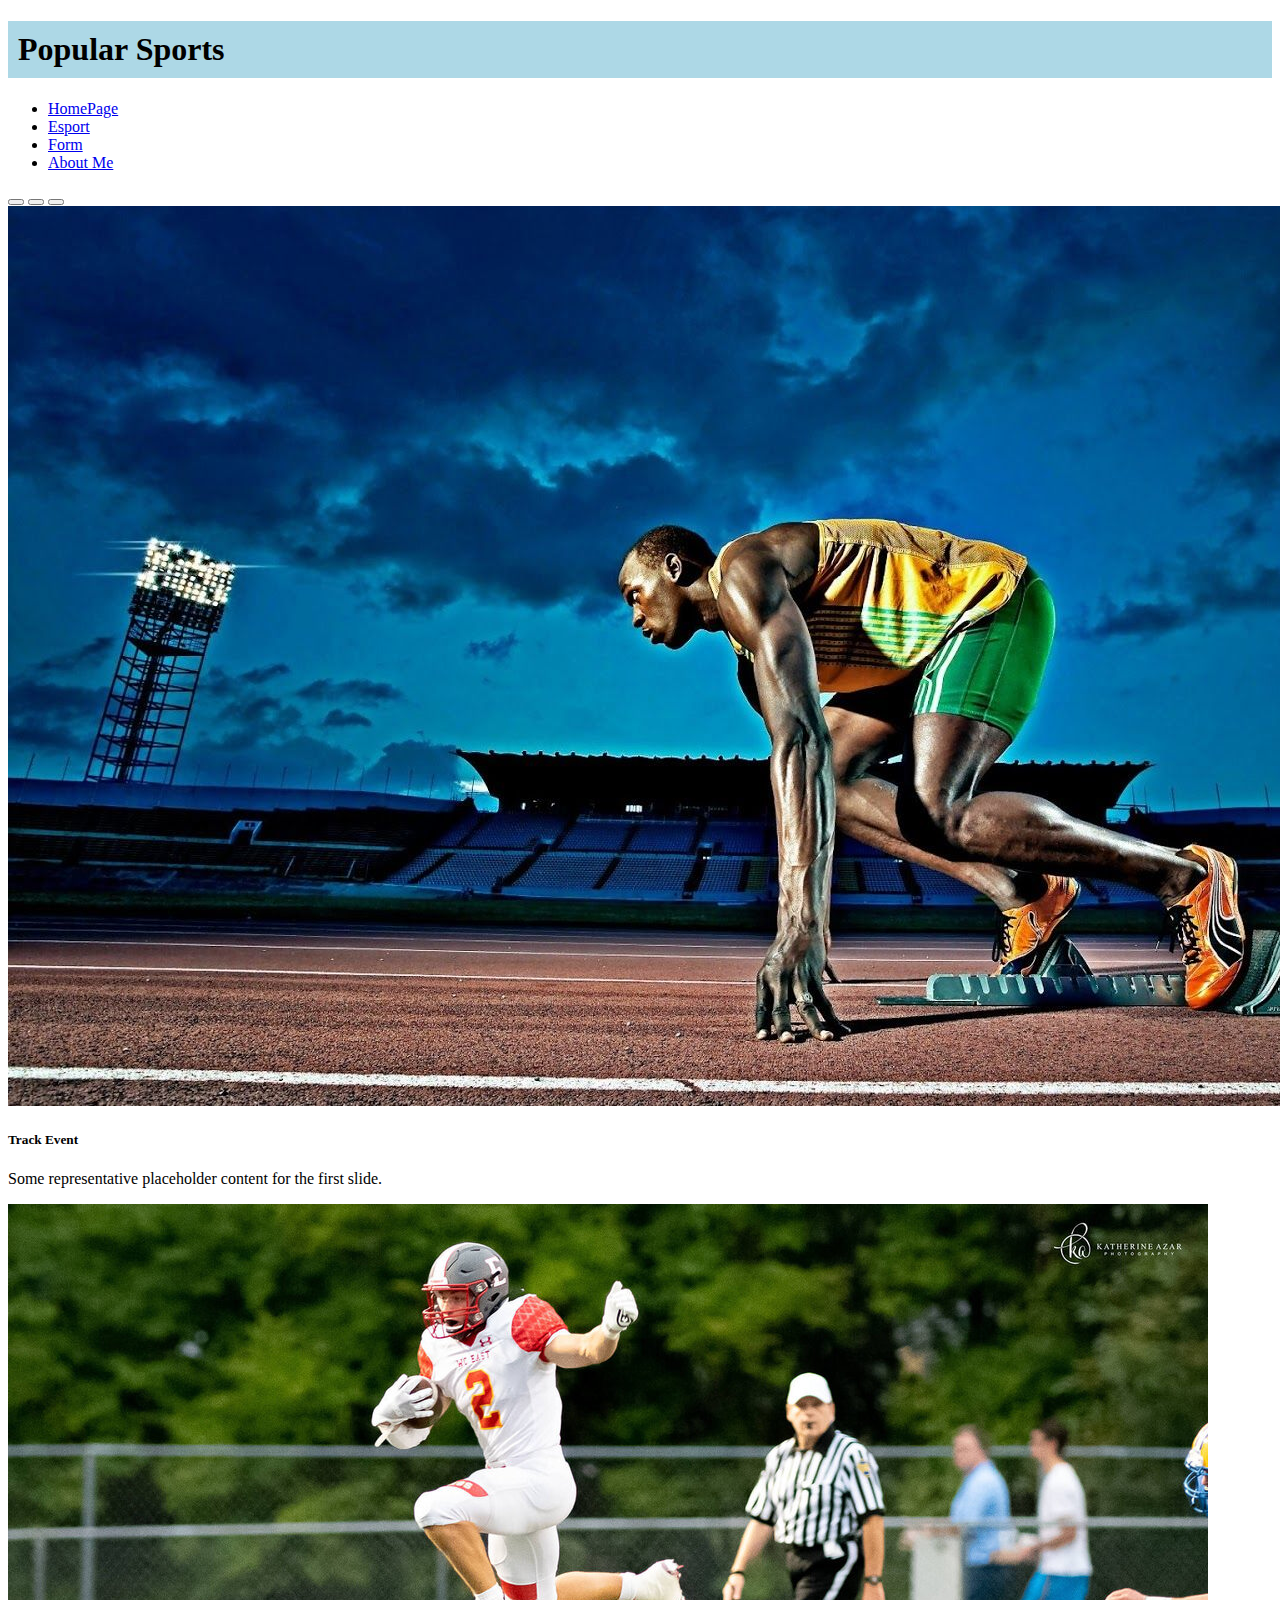
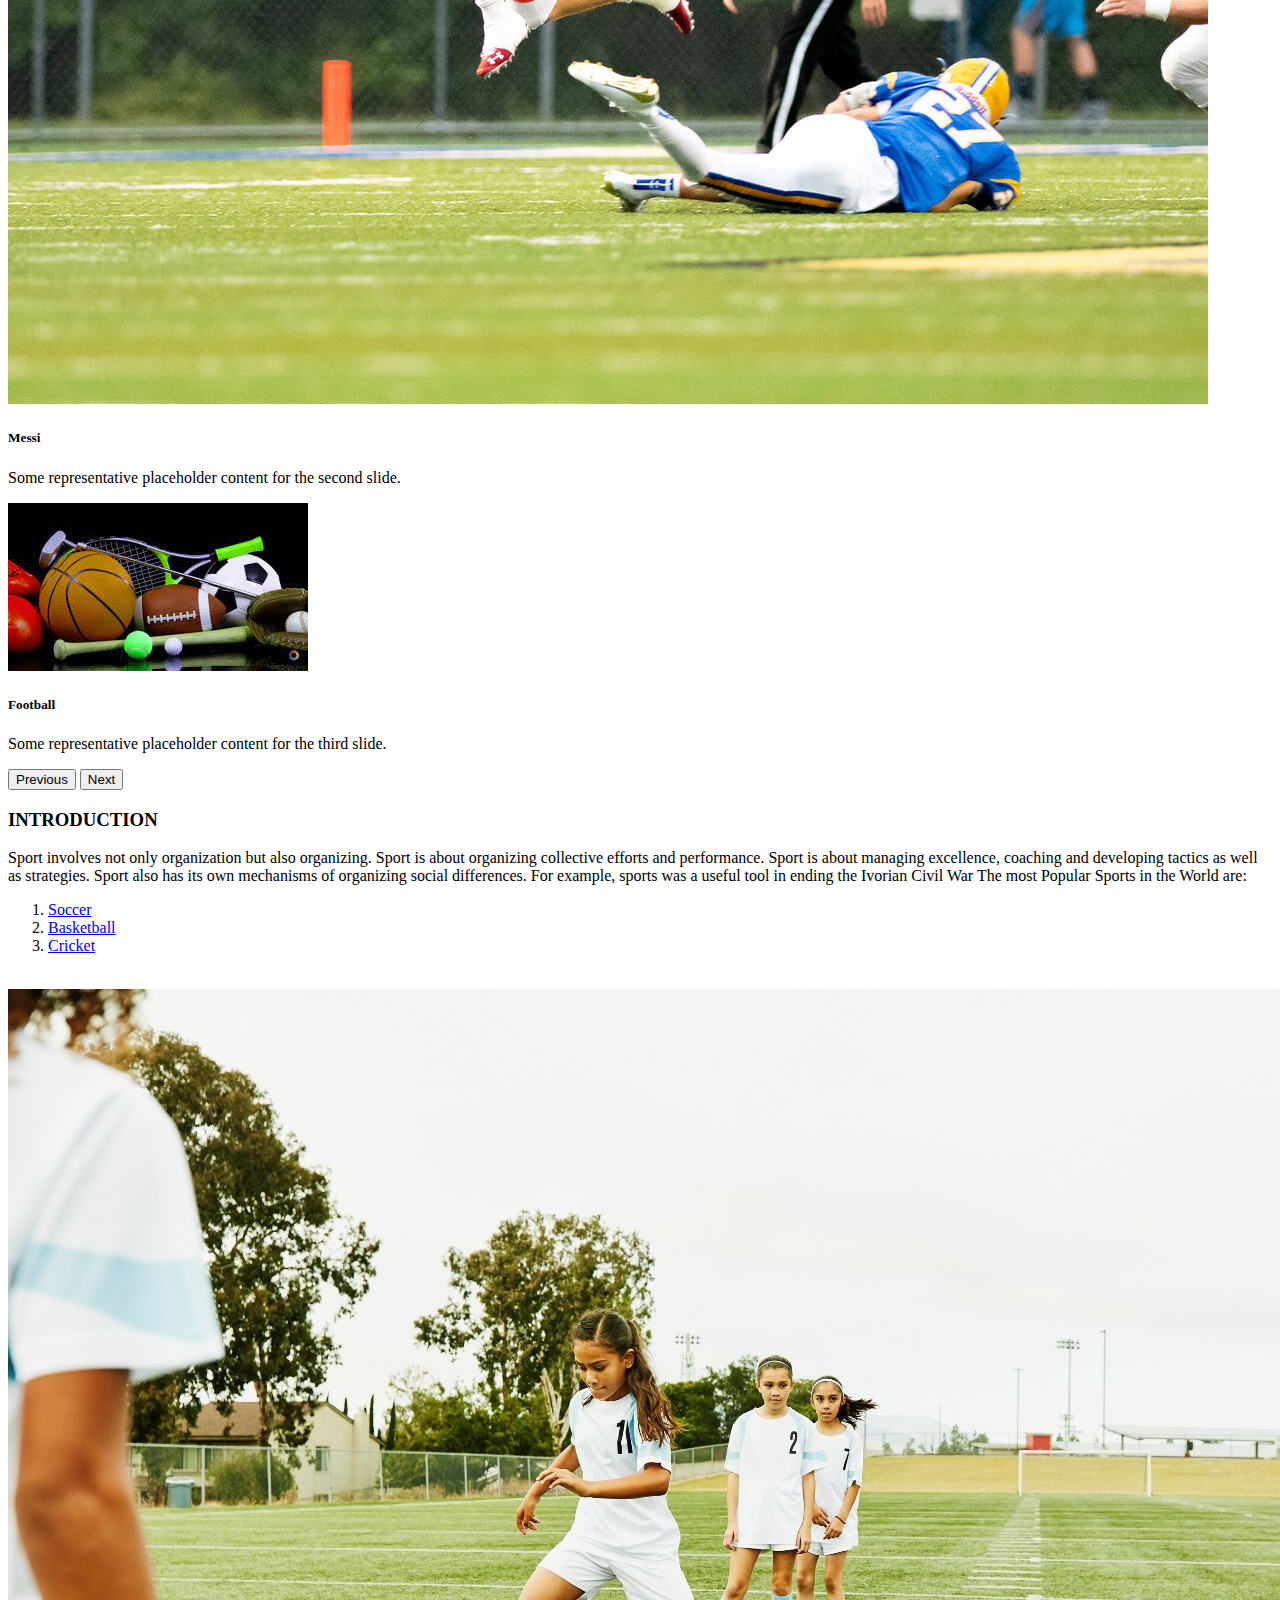
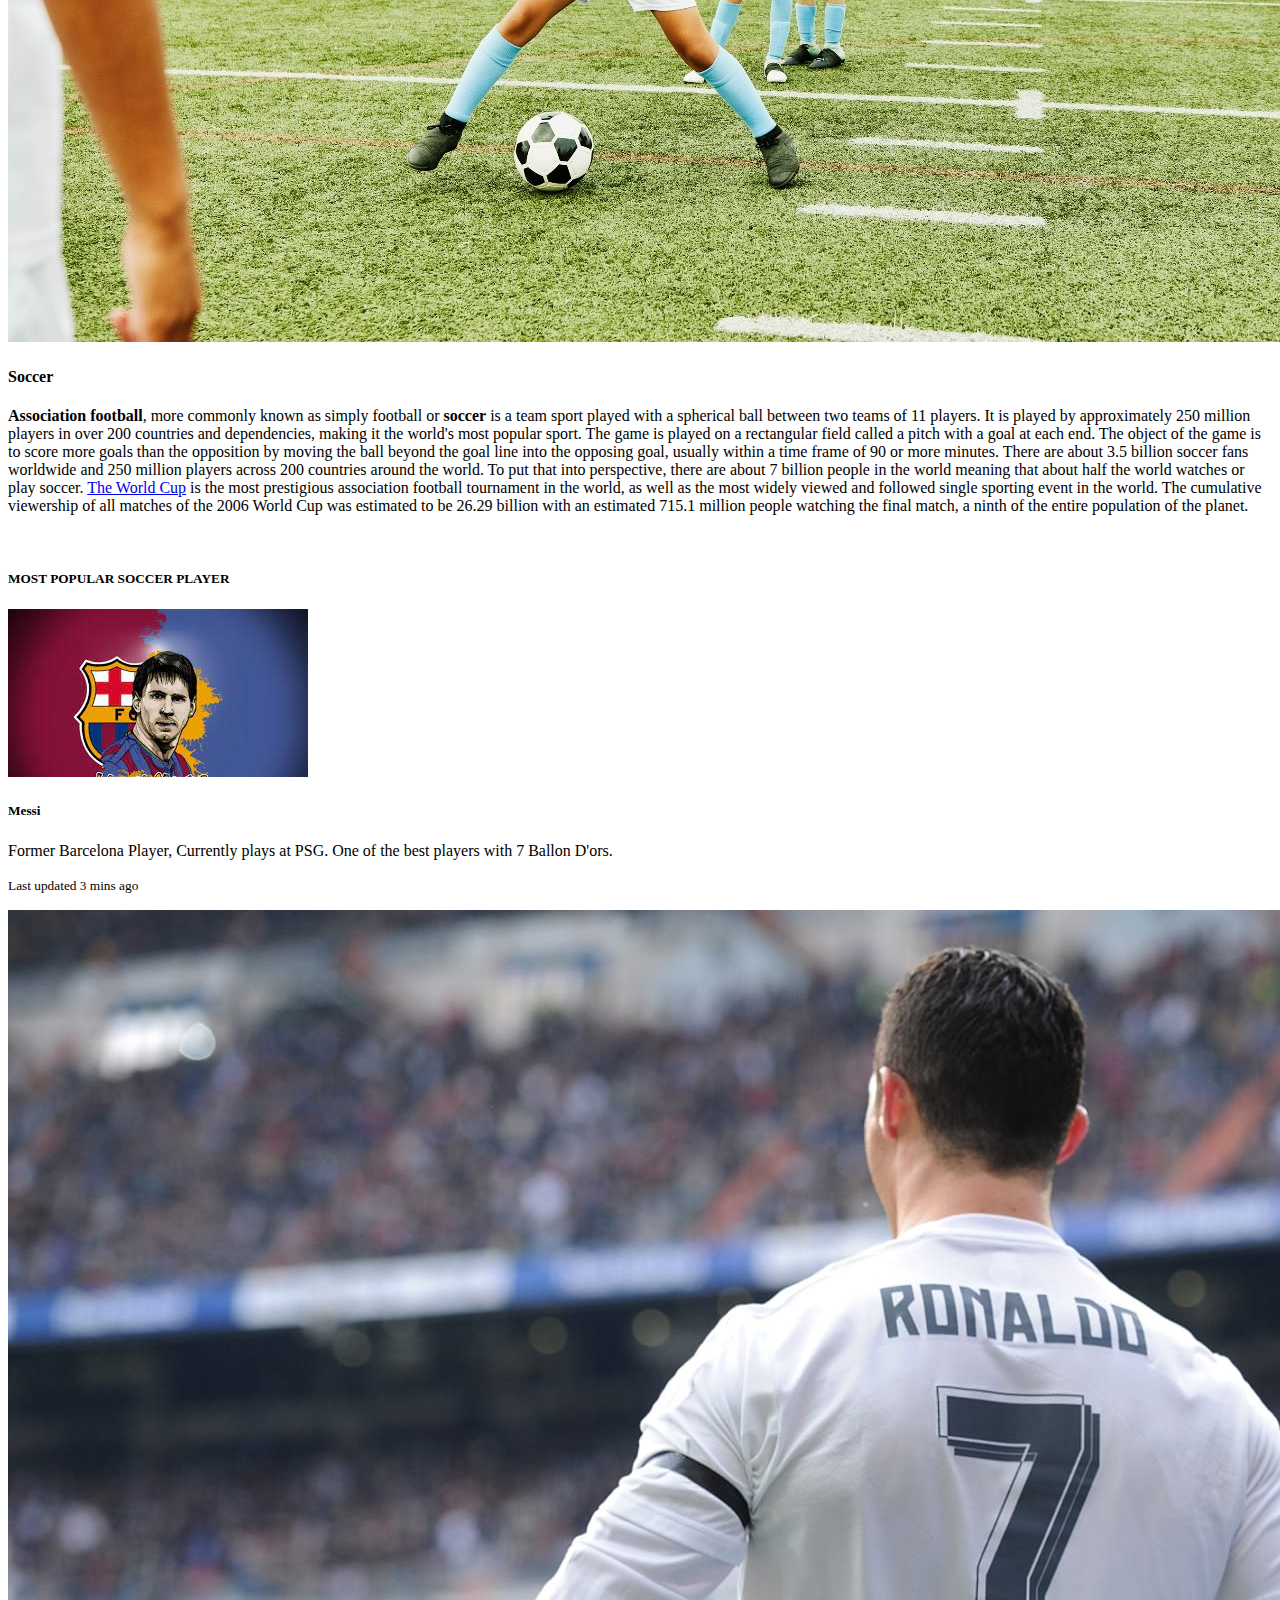
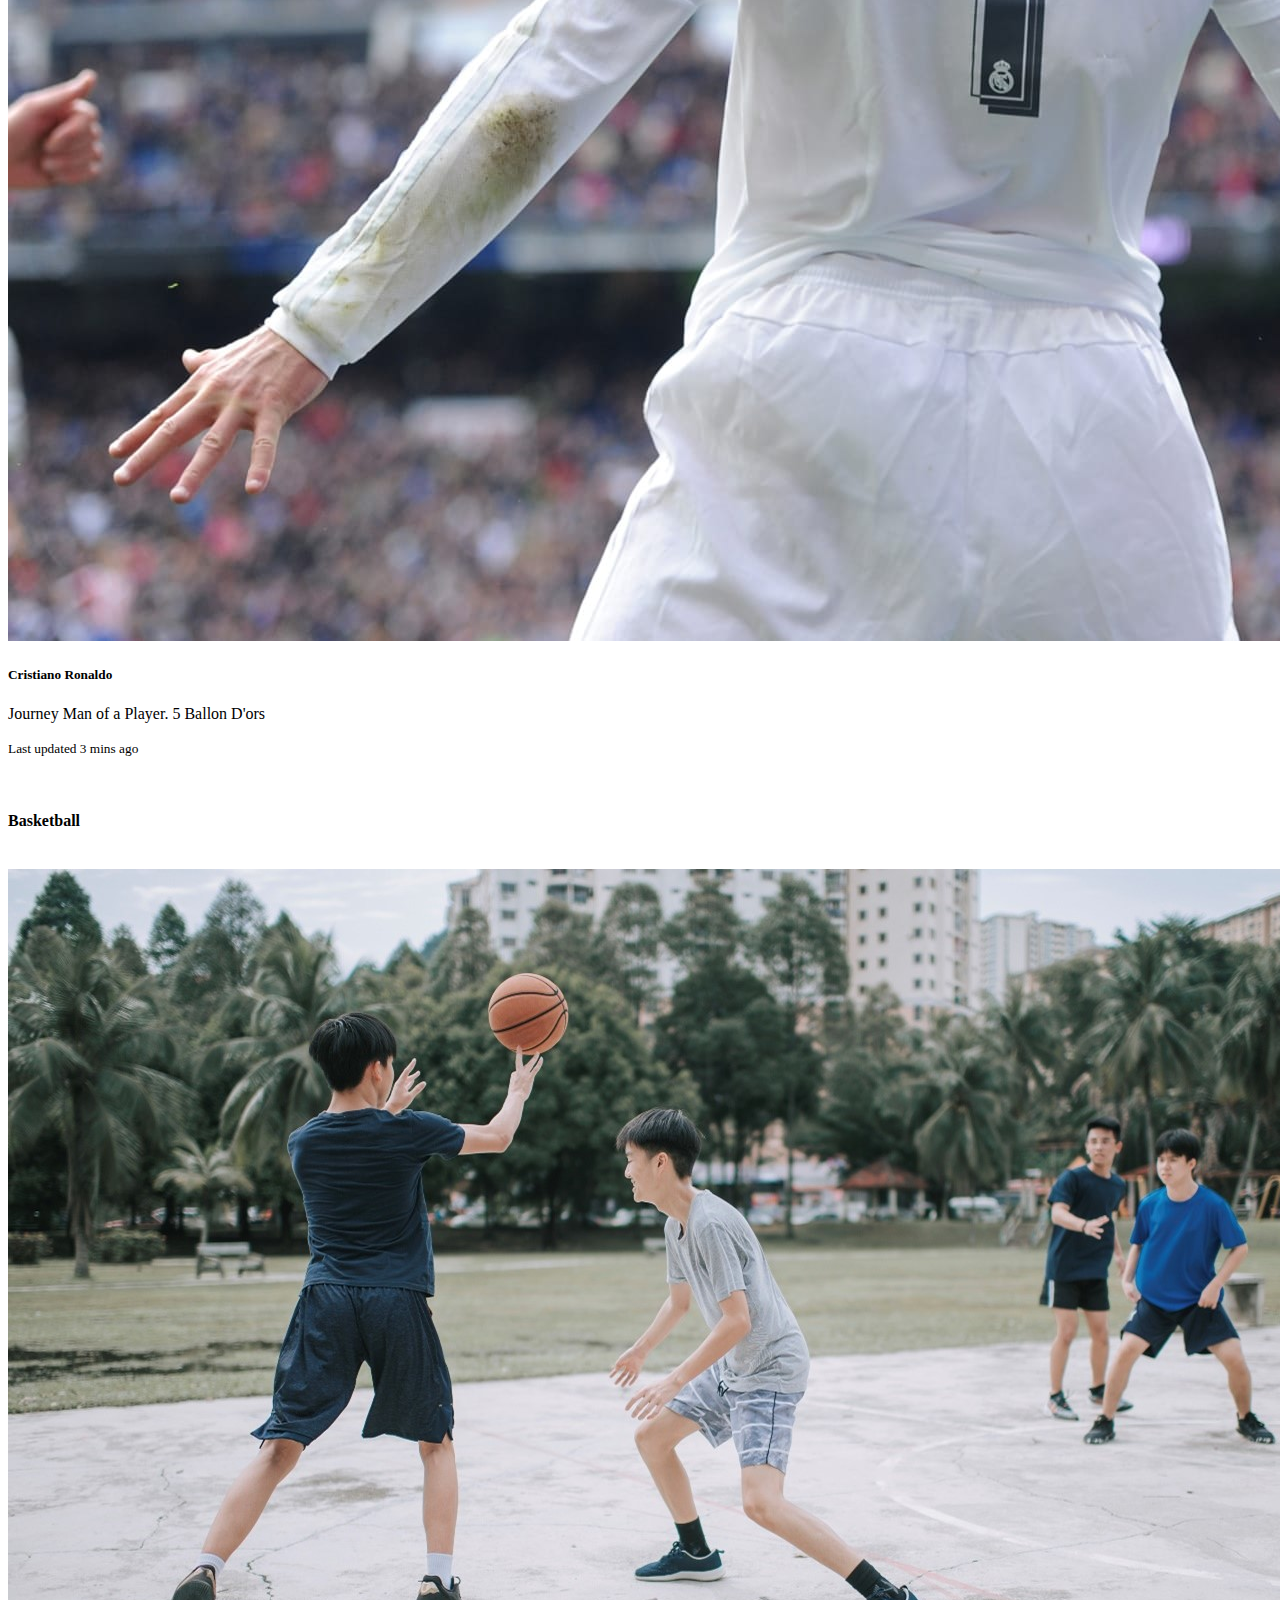
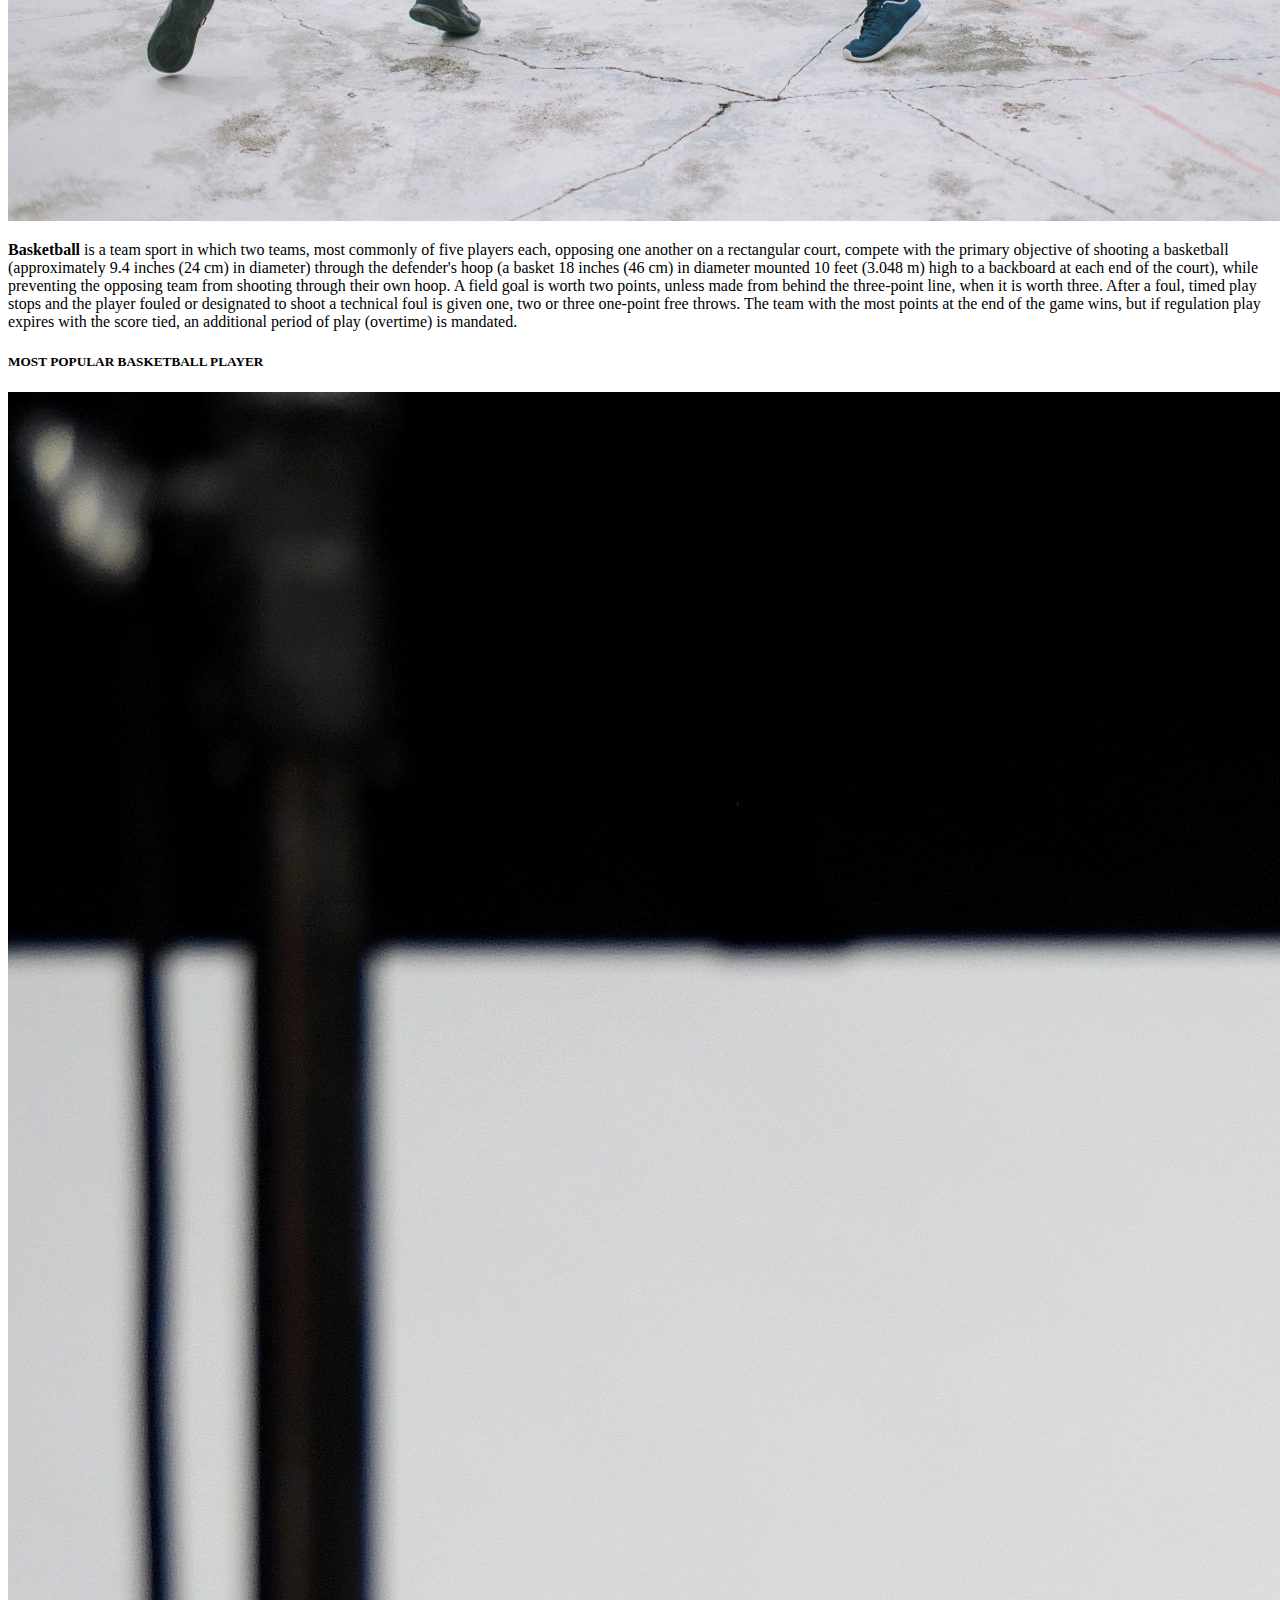
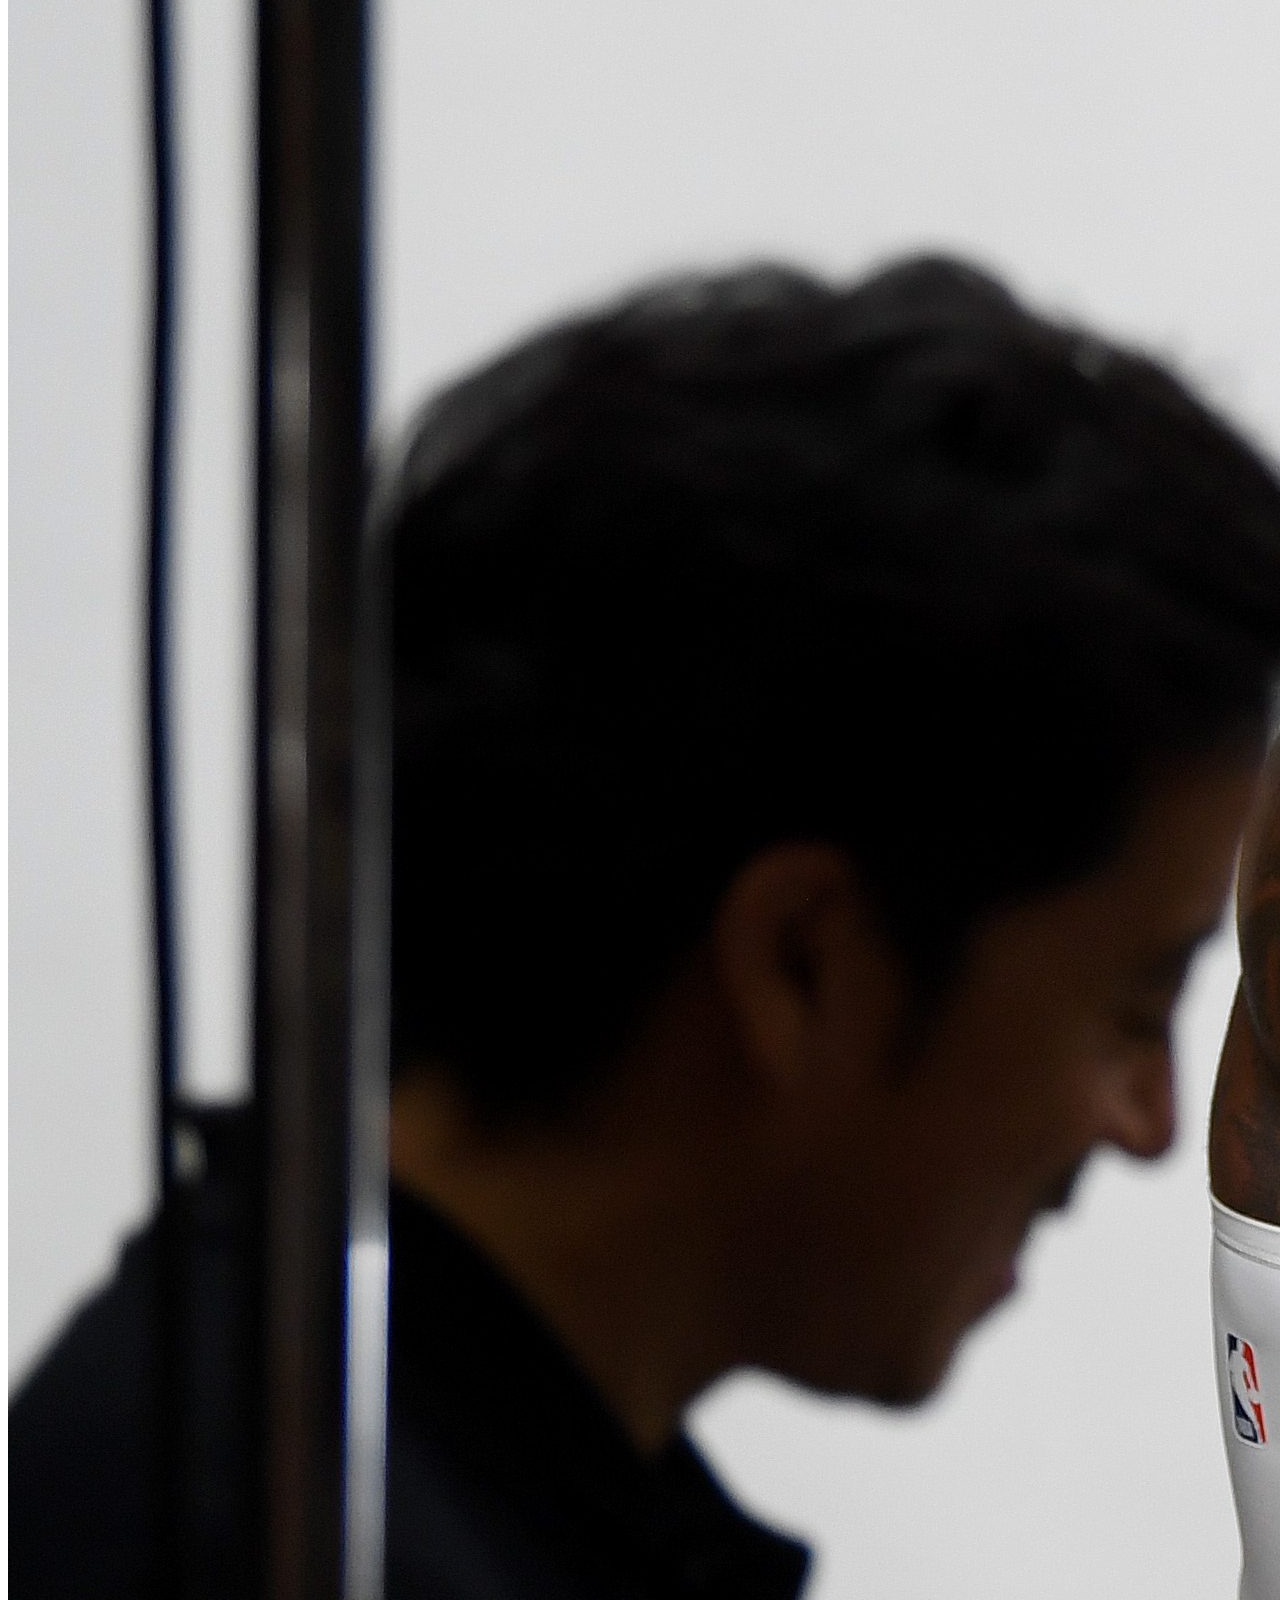
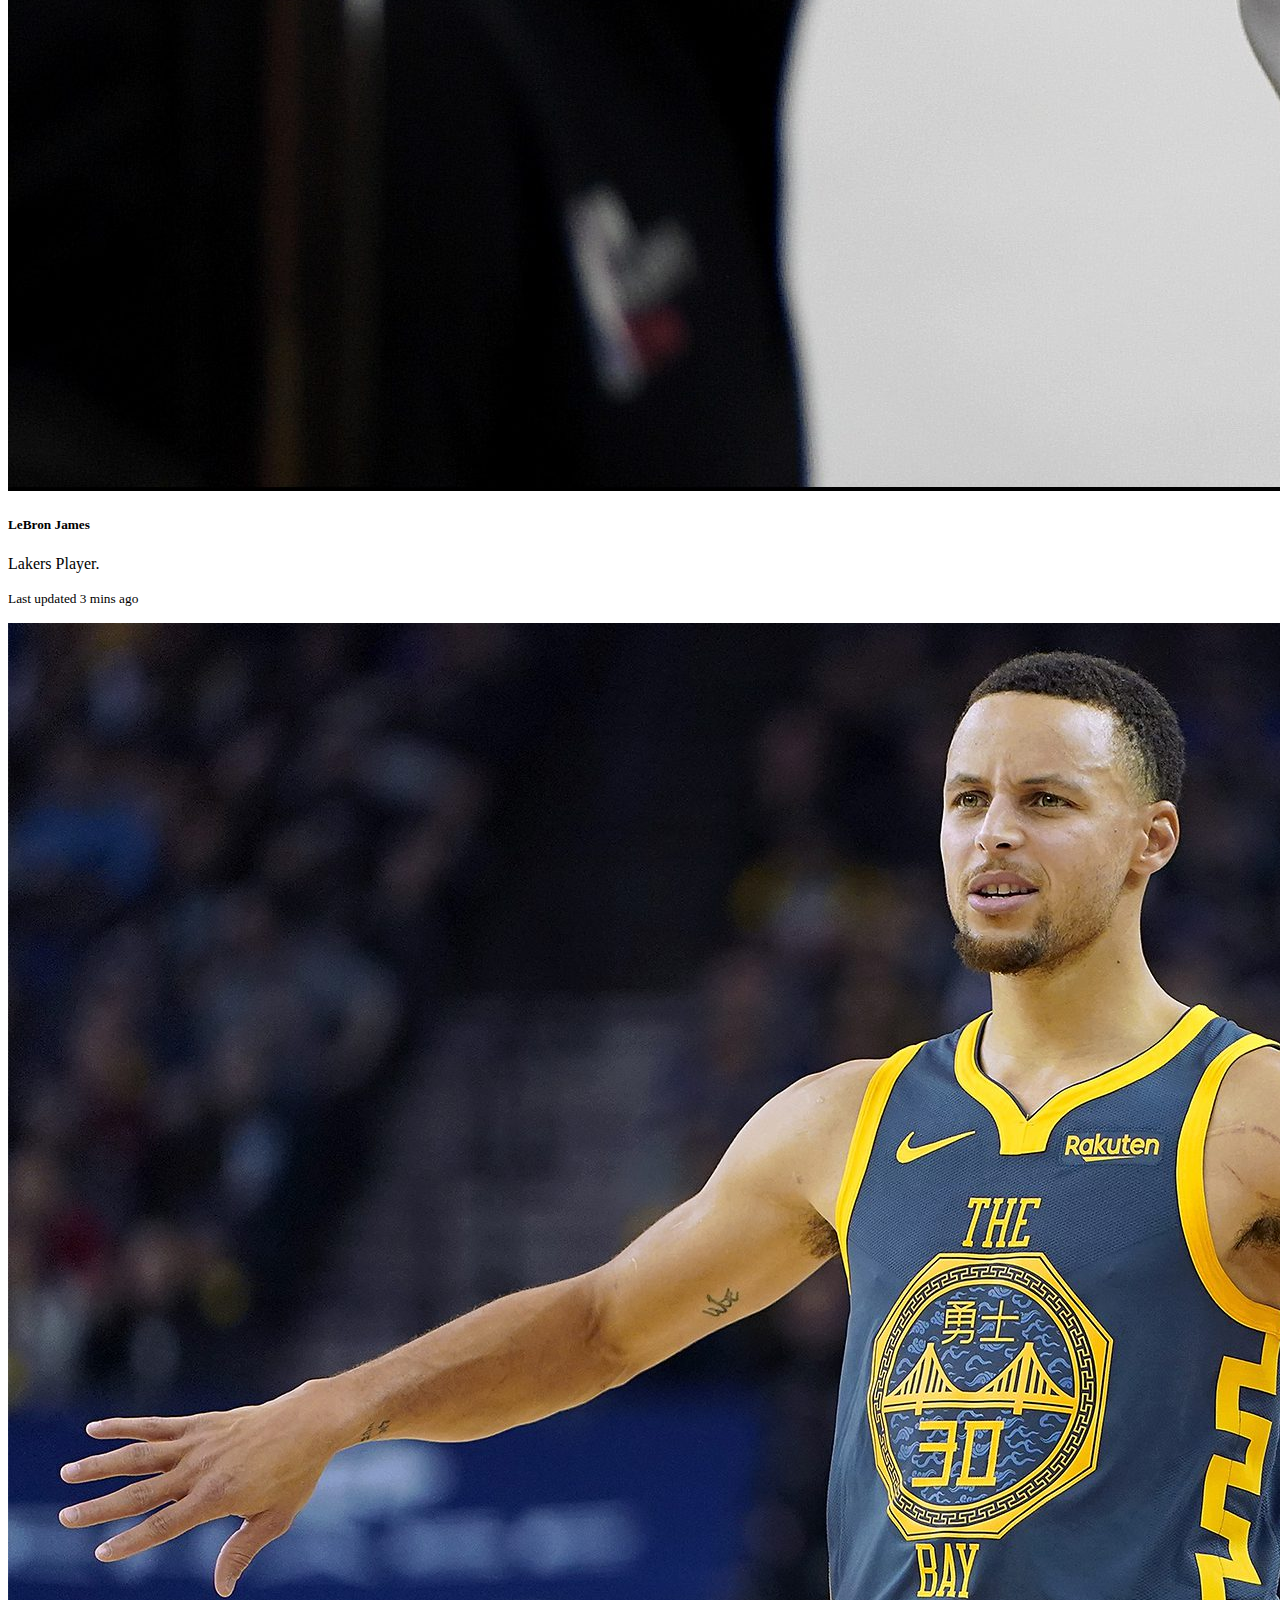
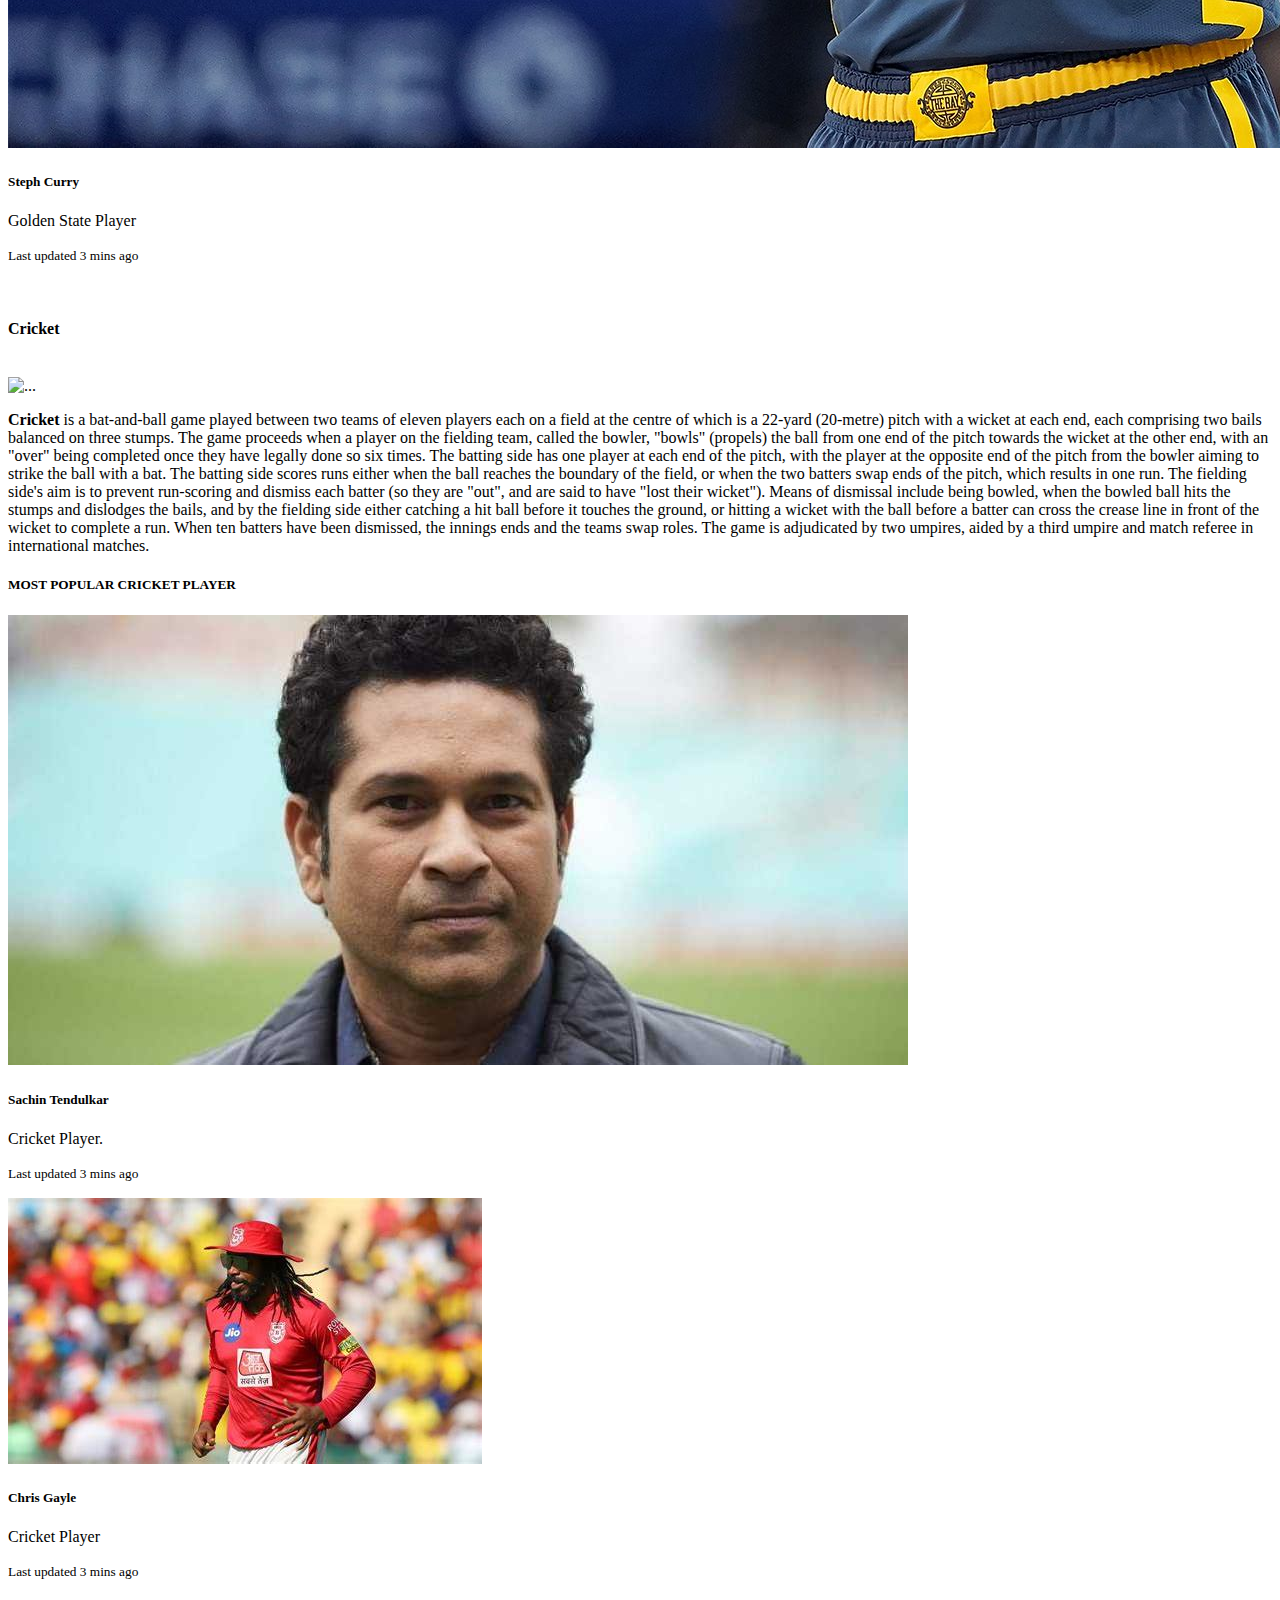
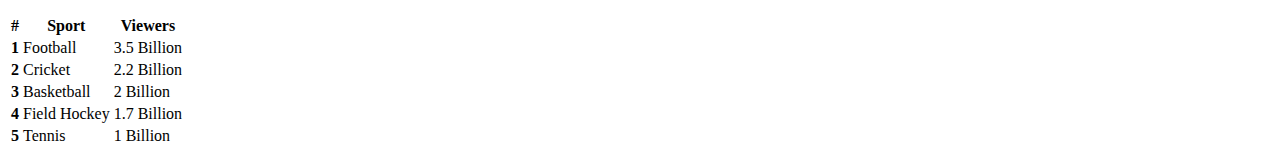
==== index.html @ 243c7835 "first commit." ====
<!DOCTYPE html>
<html lang="en">
<head>
    <meta charset="UTF-8">
    <meta http-equiv="X-UA-Compatible" content="IE=edge">
    <meta name="viewport" content="width=device-width, initial-scale=1.0">
    <title>The World of Sport HomePage</title>
    <link href="https://cdn.jsdelivr.net/npm/bootstrap@5.1.3/dist/css/bootstrap.min.css" rel="stylesheet" integrity="sha384-1BmE4kWBq78iYhFldvKuhfTAU6auU8tT94WrHftjDbrCEXSU1oBoqyl2QvZ6jIW3" crossorigin="anonymous">
    <script src="https://cdn.jsdelivr.net/npm/bootstrap@5.0.2/dist/js/bootstrap.bundle.min.js" integrity="sha384-MrcW6ZMFYlzcLA8Nl+NtUVF0sA7MsXsP1UyJoMp4YLEuNSfAP+JcXn/tWtIaxVXM" crossorigin="anonymous"></script>
    <link rel="stylesheet" href="css/blog.css">
</head>
<body>
    <!-- This is a container -->
    <div class = "container p-3 mb-2 bg-light text-dark">
<div>
 <h1 class = "text-center" id ="header">Popular Sports</h1>        
 <nav>
    <!-- Navbar content -->
    <div class="container">
        <header class="d-flex justify-content-center py-3">
          <ul class="nav nav-pills">
            <li class="nav-item"><a href="#" class="nav-link" aria-current="page">HomePage</a></li>
            <li class="nav-item"><a href="#" class="nav-link">Esport</a></li>
            <li class="nav-item"><a href="form.html" class="nav-link">Form</a></li>
            <li class="nav-item"><a href="#" class="nav-link">About Me</a></li>
          </ul>
        </header>
      </div>
  </nav>
</div>

<div id="carouselExampleCaptions" class="carousel slide" data-bs-ride="carousel">
    <div class="carousel-indicators">
      <button type="button" data-bs-target="#carouselExampleCaptions" data-bs-slide-to="0" class="active" aria-current="true" aria-label="Slide 1"></button>
      <button type="button" data-bs-target="#carouselExampleCaptions" data-bs-slide-to="1" aria-label="Slide 2"></button>
      <button type="button" data-bs-target="#carouselExampleCaptions" data-bs-slide-to="2" aria-label="Slide 3"></button>
    </div>
    <div class="carousel-inner">
      <div class="carousel-item active">
        <img src="media/343567.jpg" class="d-block w-100" alt="...">
        <div class="carousel-caption d-none d-md-block">
          <h5>Track Event</h5>
          <p>Some representative placeholder content for the first slide.</p>
        </div>
      </div>
      <div class="carousel-item">
        <img src="media/downloadq.jpg" class="d-block w-100" alt="...">
        <div class="carousel-caption d-none d-md-block">
          <h5>Messi</h5>
          <p>Some representative placeholder content for the second slide.</p>
        </div>
      </div>
      <div class="carousel-item">
        <img src="media/images.jpg" class="d-block w-100" alt="...">
        <div class="carousel-caption d-none d-md-block">
          <h5>Football</h5>
          <p>Some representative placeholder content for the third slide.</p>
        </div>
      </div>
    </div>
    <button class="carousel-control-prev" type="button" data-bs-target="#carouselExampleCaptions" data-bs-slide="prev">
      <span class="carousel-control-prev-icon" aria-hidden="true"></span>
      <span class="visually-hidden">Previous</span>
    </button>
    <button class="carousel-control-next" type="button" data-bs-target="#carouselExampleCaptions" data-bs-slide="next">
      <span class="carousel-control-next-icon" aria-hidden="true"></span>
      <span class="visually-hidden">Next</span>
    </button>
  </div>
  
<article id = "Introduction">
   <h3><b>INTRODUCTION</b></h3>
    <p>Sport involves not only organization but also organizing. Sport is about organizing collective efforts and performance. Sport is about managing excellence, coaching and developing tactics as well as strategies. Sport also has its own mechanisms of organizing social differences. For example, sports was a useful tool in ending the Ivorian Civil War
    The most Popular Sports in the World are:</p>
    <ol class="list-group list-group-numbered">
        <li class="list-group-item"><a href = "#">Soccer</a></li>
        <li class="list-group-item"><a href = "#">Basketball</a></li>
        <li class="list-group-item"><a href = "#">Cricket</a></li>
      </ol>
      <p></p>
      <p></p>
      <br>
</article>
<article id = "Soccer">
    <img src="media/Picture1.jpg" class="rounded img-fluid" alt="...">
<h4><b>Soccer</b></h4>
<p><b>Association football</b>, more commonly known as simply football or <b>soccer</b> is a team sport played with a spherical ball between two teams of 11 players. It is played by approximately 250 million players in over 200 countries and dependencies, making it the world's most popular sport. The game is played on a rectangular field called a pitch with a goal at each end. The object of the game is to score more goals than the opposition by moving the ball beyond the goal line into the opposing goal, usually within a time frame of 90 or more minutes.
    There are about 3.5 billion soccer fans worldwide and 250 million players across 200 countries around the world. To put that into perspective, there are about 7 billion people in the world meaning that about half the world watches or play soccer.
    <a href = "https://www.fifa.com/tournaments/mens/worldcup">The World Cup</a> is the most prestigious association football tournament in the world, as well as the most widely viewed and followed single sporting event in the world. The cumulative viewership of all matches of the 2006 World Cup was estimated to be 26.29 billion with an estimated 715.1 million people watching the final match, a ninth of the entire population of the planet.
    </p>
    <br>
    <h5>MOST POPULAR SOCCER PLAYER</h5>
    <div class="card-group">
        <div class="card">
          <img src="media/images2.jpg" class="card-img-top" alt="...">
          <div class="card-body">
            <h5 class="card-title">Messi</h5>
            <p class="card-text">Former Barcelona Player, Currently plays at PSG. One of the best players with 7 Ballon D'ors.</p>
            <p class="card-text"><small class="text-muted">Last updated 3 mins ago</small></p>
          </div>
        </div>
        <div class="card">
          <img src="media/image3.jpeg" class="card-img-top" alt="...">
          <div class="card-body">
            <h5 class="card-title">Cristiano Ronaldo</h5>
            <p class="card-text">Journey Man of a Player. 5 Ballon D'ors </p>
            <p class="card-text"><small class="text-muted">Last updated 3 mins ago</small></p>
          </div>
        </div>
      </div>
    <p></p>
    <p></p>
    <br>
</article>
    <article id = "Basketball">
        <h4><b>Basketball</b></h4>
        <br>
        <img src="media/Picture3.jpg" class="rounded img-fluid" alt="...">
        <p>
            <b>Basketball</b> is a team sport in which two teams, most commonly of five players each, opposing one another on a rectangular court, compete with the primary objective of shooting a basketball (approximately 9.4 inches (24 cm) in diameter) through the defender's hoop (a basket 18 inches (46 cm) in diameter mounted 10 feet (3.048 m) high to a backboard at each end of the court), while preventing the opposing team from shooting through their own hoop. A field goal is worth two points, unless made from behind the three-point line, when it is worth three. After a foul, timed play stops and the player fouled or designated to shoot a technical foul is given one, two or three one-point free throws. The team with the most points at the end of the game wins, but if regulation play expires with the score tied, an additional period of play (overtime) is mandated.
        </p>
        <h5>MOST POPULAR BASKETBALL PLAYER</h5>
    <div class="card-group">
        <div class="card">
          <img src="media/image5.jpg" class="card-img-top" alt="...">
          <div class="card-body">
            <h5 class="card-title">LeBron James</h5>
            <p class="card-text">Lakers Player.</p>
            <p class="card-text"><small class="text-muted">Last updated 3 mins ago</small></p>
          </div>
        </div>
       
        <div class="card">
          <img src="media/image4.jpg" class="card-img-top" alt="...">
          <div class="card-body">
            <h5 class="card-title">Steph Curry</h5>
            <p class="card-text">Golden State Player </p>
            <p class="card-text"><small class="text-muted">Last updated 3 mins ago</small></p>
          </div>
        </div>
      </div>
    <p></p>
    <p></p>
    <br>
    </article>
    <article id = "Cricket">
        <h4><b>Cricket</b></h4>
        <br>
        <img src="media/Picture4.jpg" class="rounded img-fluid" alt="...">
        <p>
            <b>Cricket</b> is a bat-and-ball game played between two teams of eleven players each on a field at the centre of which is a 22-yard (20-metre) pitch with a wicket at each end, each comprising two bails balanced on three stumps. The game proceeds when a player on the fielding team, called the bowler, "bowls" (propels) the ball from one end of the pitch towards the wicket at the other end, with an "over" being completed once they have legally done so six times. The batting side has one player at each end of the pitch, with the player at the opposite end of the pitch from the bowler aiming to strike the ball with a bat. The batting side scores runs either when the ball reaches the boundary of the field, or when the two batters swap ends of the pitch, which results in one run. The fielding side's aim is to prevent run-scoring and dismiss each batter (so they are "out", and are said to have "lost their wicket"). Means of dismissal include being bowled, when the bowled ball hits the stumps and dislodges the bails, and by the fielding side either catching a hit ball before it touches the ground, or hitting a wicket with the ball before a batter can cross the crease line in front of the wicket to complete a run. When ten batters have been dismissed, the innings ends and the teams swap roles. The game is adjudicated by two umpires, aided by a third umpire and match referee in international matches.
        </p>
        <h5>MOST POPULAR CRICKET PLAYER</h5>
    <div class="card-group">
        <div class="card">
          <img src="media/image6.jpg" class="card-img-top" alt="...">
          <div class="card-body">
            <h5 class="card-title">Sachin Tendulkar</h5>
            <p class="card-text">Cricket Player.</p>
            <p class="card-text"><small class="text-muted">Last updated 3 mins ago</small></p>
          </div>
        </div>
    
        <div class="card">
          <img src="media/image7.jpg" class="card-img-top" alt="...">
          <div class="card-body">
            <h5 class="card-title">Chris Gayle</h5>
            <p class="card-text">Cricket Player </p>
            <p class="card-text"><small class="text-muted">Last updated 3 mins ago</small></p>
          </div>
        </div>
      </div>
    <p></p>
    <p></p>
    <br>
    </article>
    <div>
            <table class="table table-bordered border-primary">
                <thead>
                    <tr>
                      <th scope="col">#</th>
                      <th scope="col">Sport</th>
                      <th scope="col">Viewers</th>
                    </tr>
                  </thead>
                  <tr>
                    <th scope="row">1</th>
                    <td>Football</td>
                    <td>3.5 Billion</td>
                  </tr>
                  <tr>
                    <th scope="row">2</th>
                    <td>Cricket</td>
                    <td>2.2 Billion</td>
                  </tr>
                  <tr>
                    <th scope="row">3</th>
                    <td>Basketball</td>
                    <td>2 Billion</td>
                  </tr>
                  <tr>
                    <th scope="row">4</th>
                    <td>Field Hockey</td>
                    <td>1.7 Billion</td>
                  </tr>
                  <tr>
                    <th scope="row">5</th>
                    <td>Tennis</td>
                    <td>1 Billion</td>
                  </tr>
              </table>
    </div>
    </div>
</body>
</html>
---- css/blog.css ----
#header{
    color: black;
    padding: 10px;
    background-color: lightblue;
}

.h6{
    text-align: center;
}
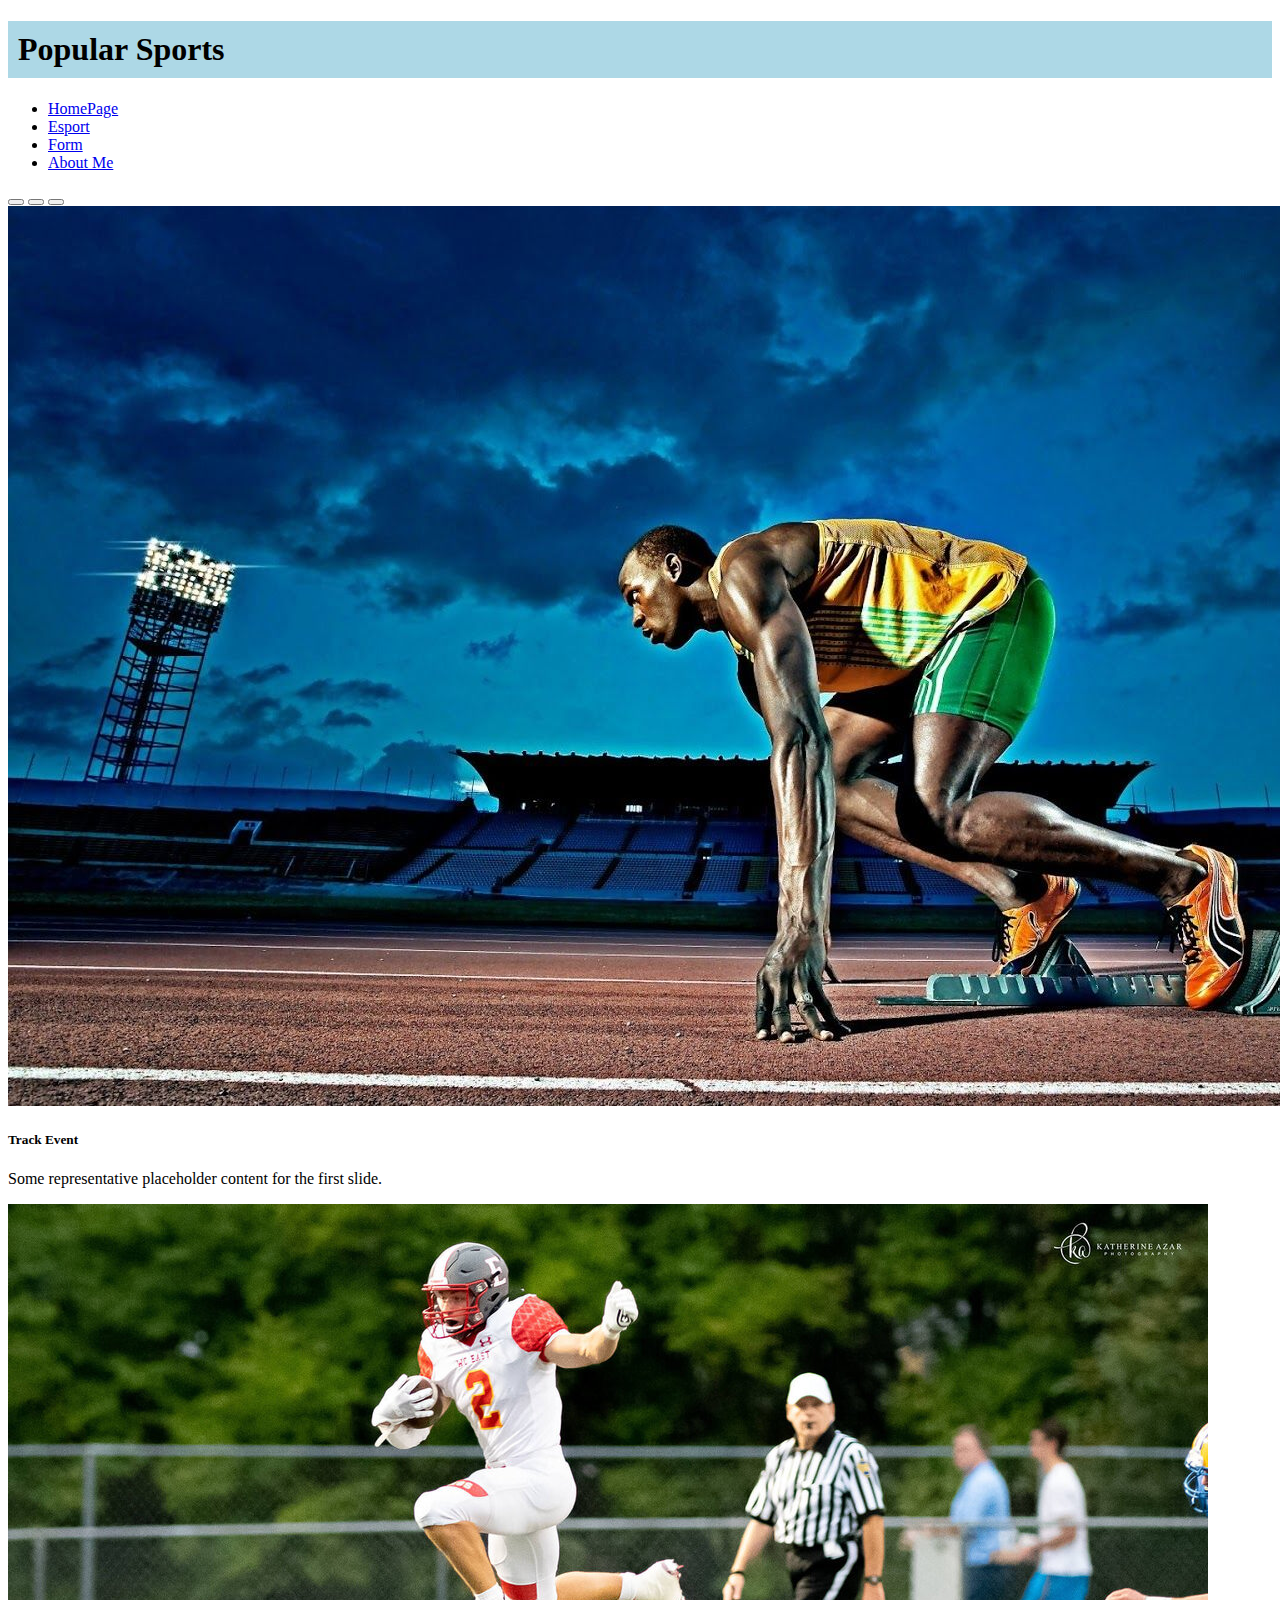
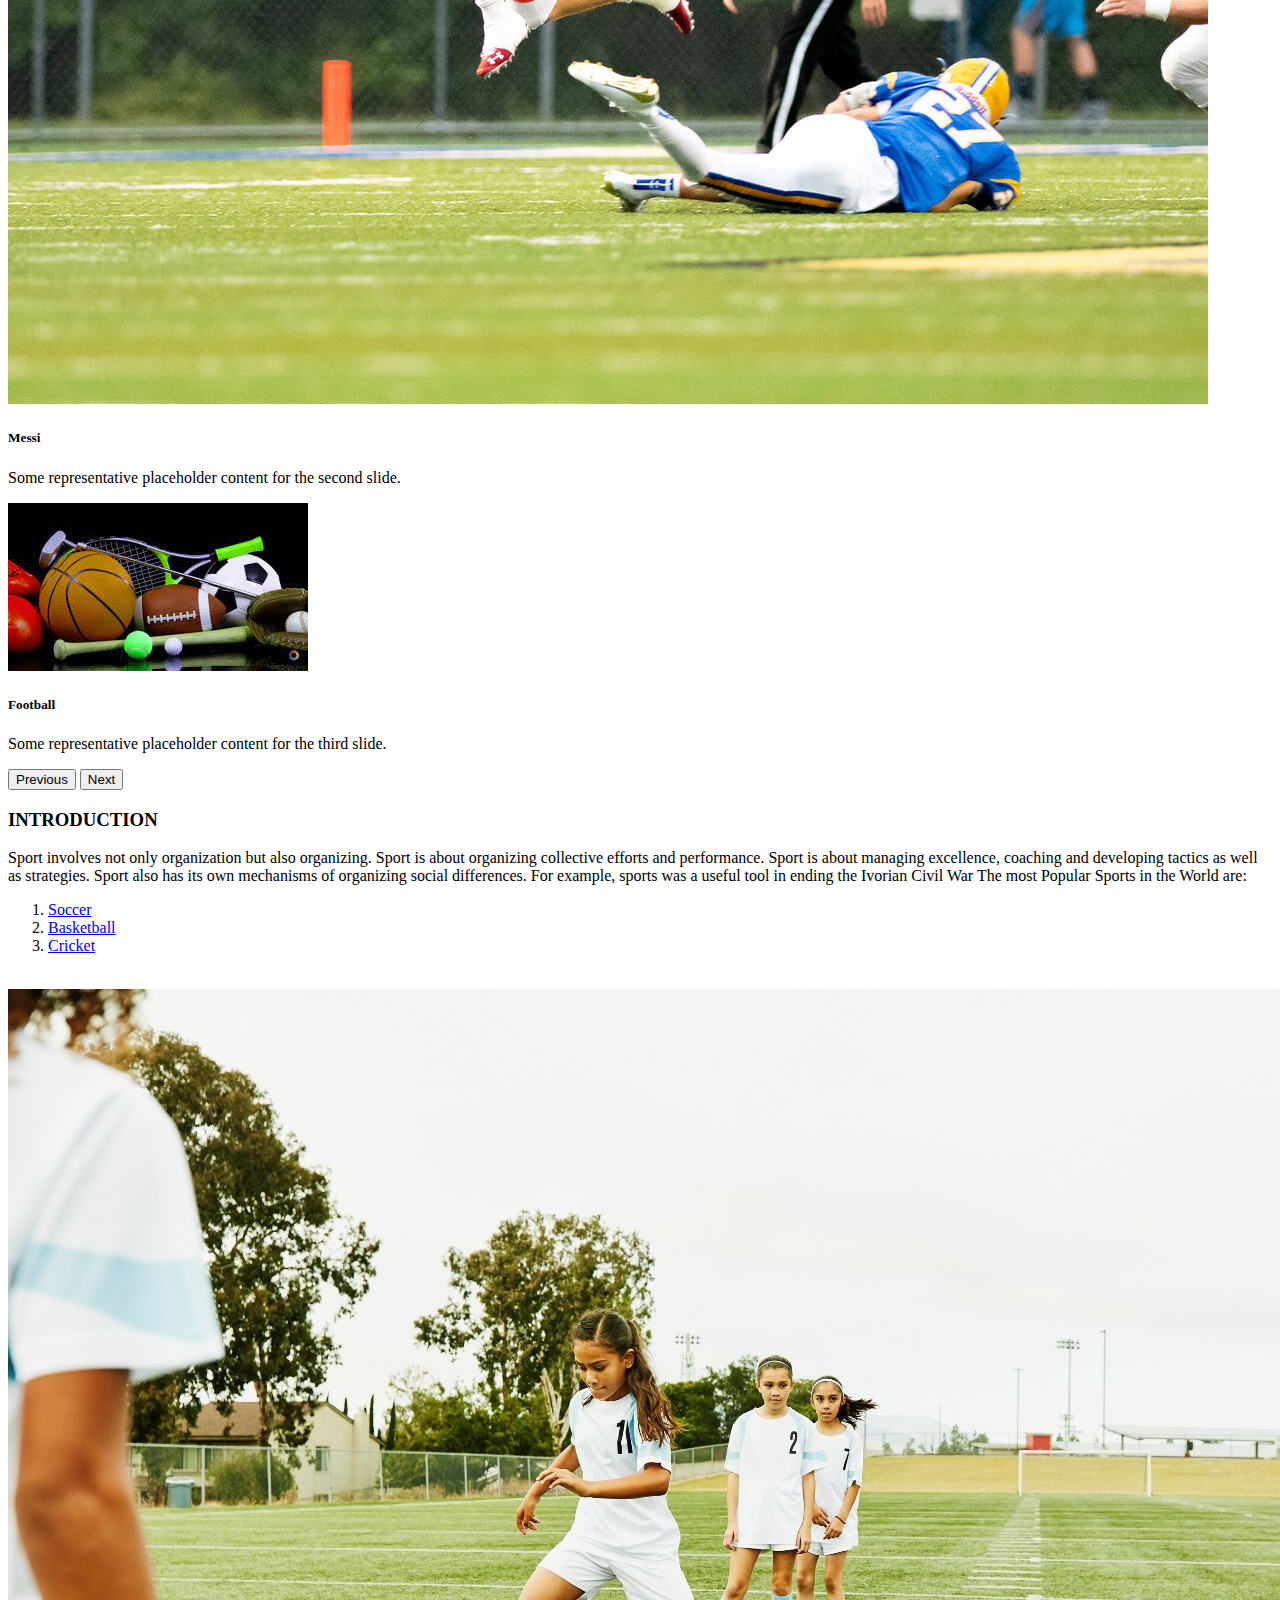
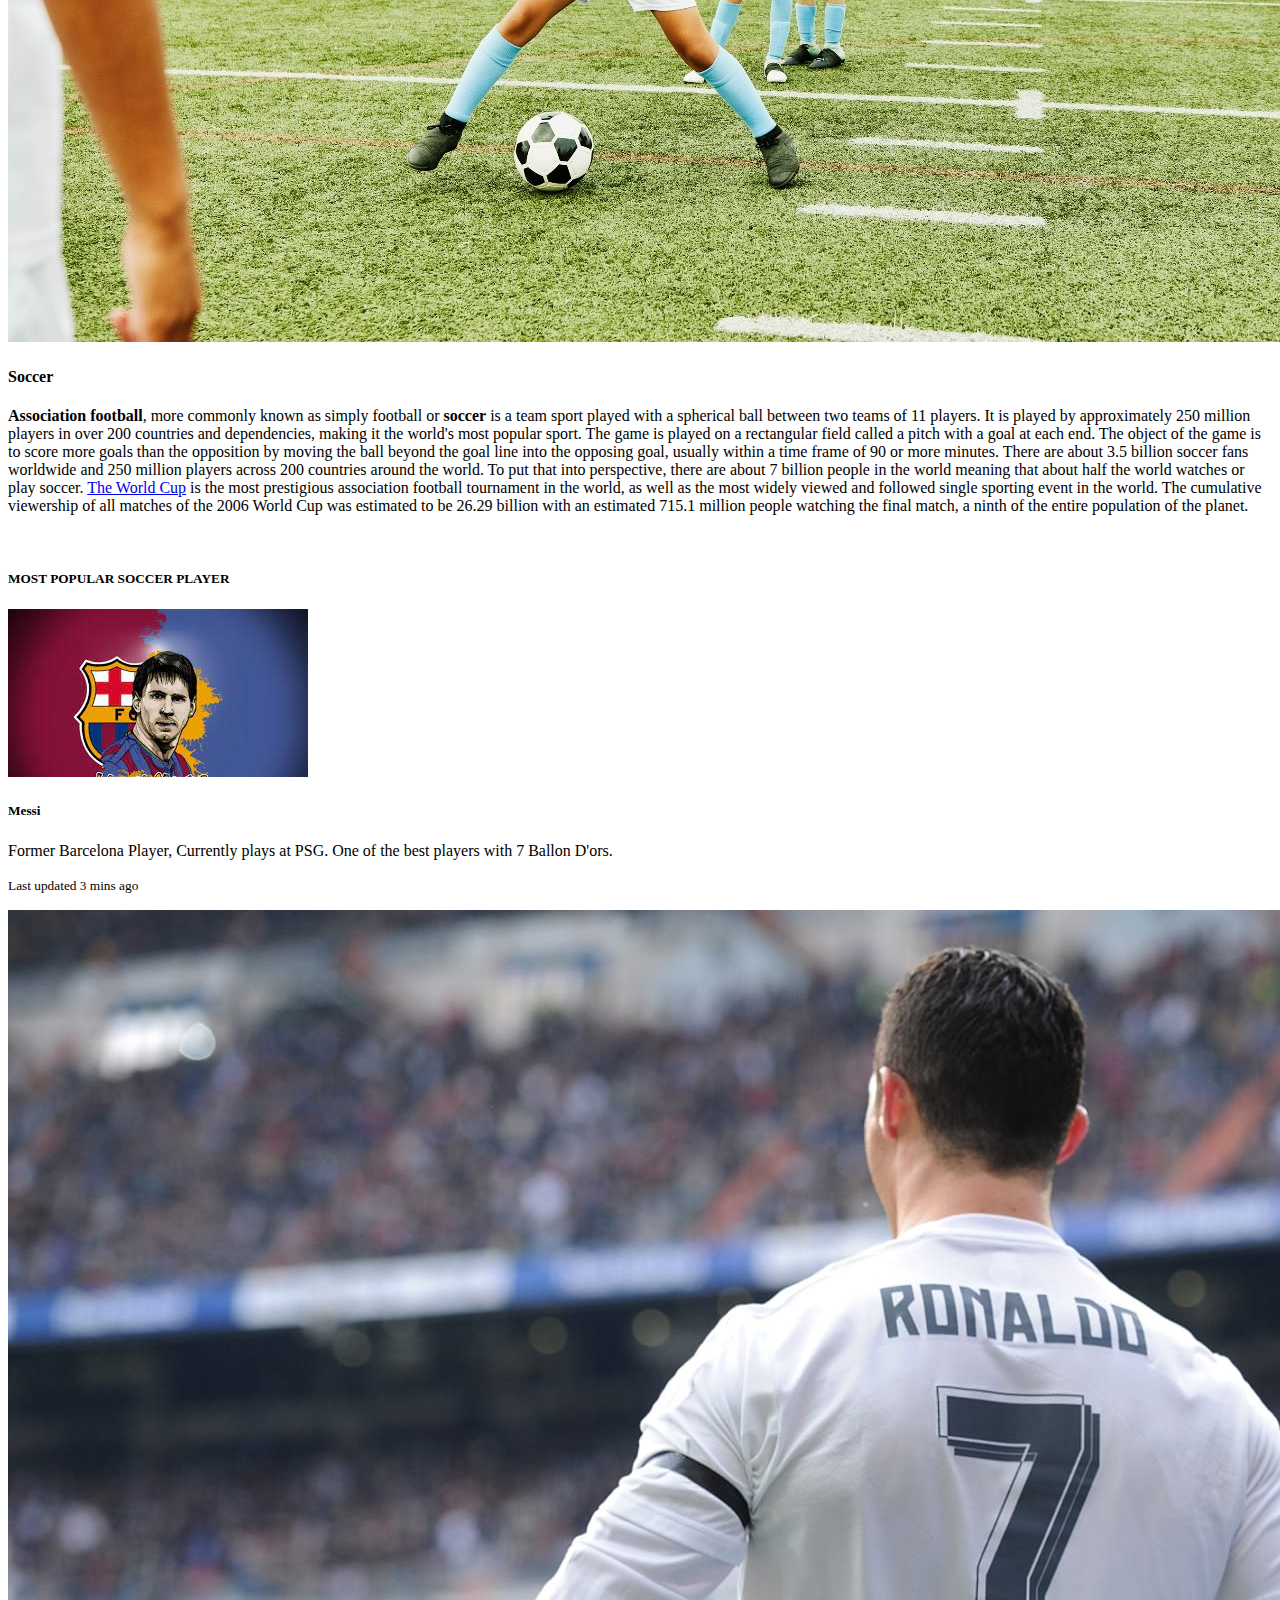
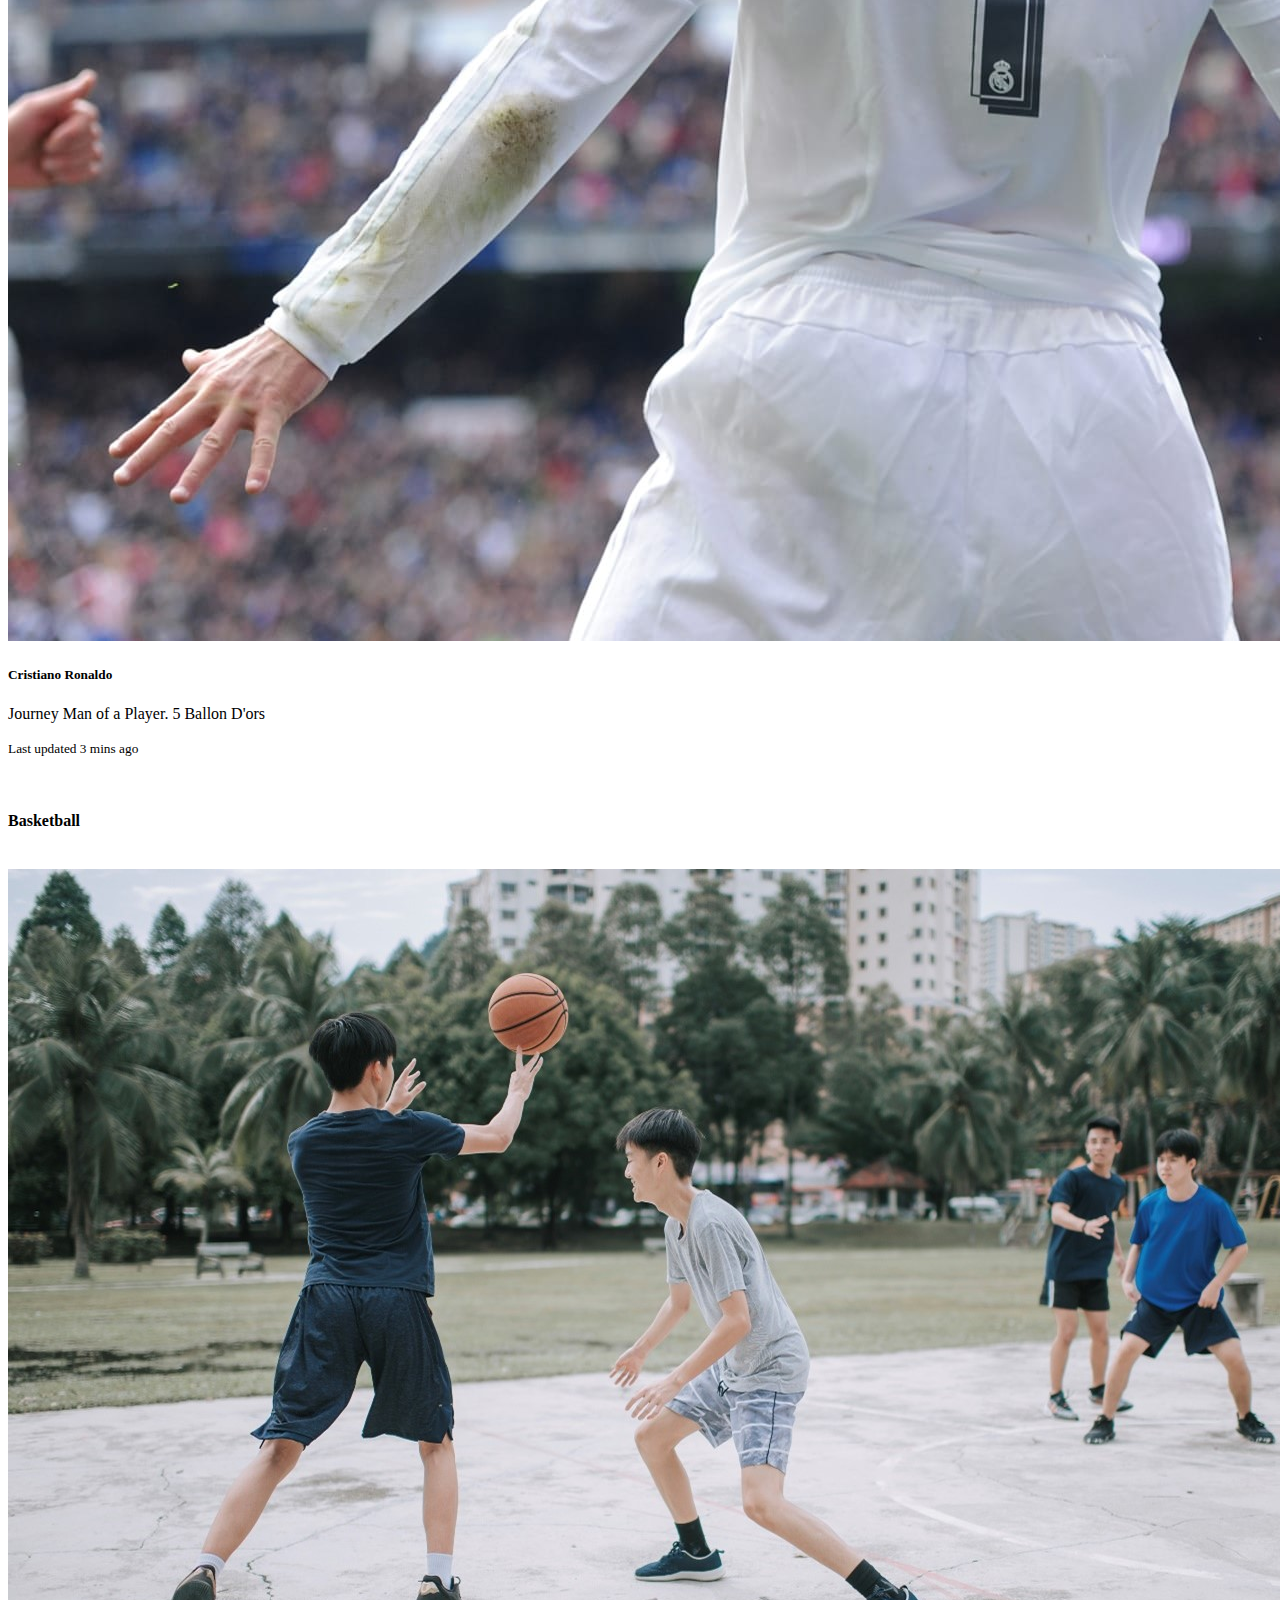
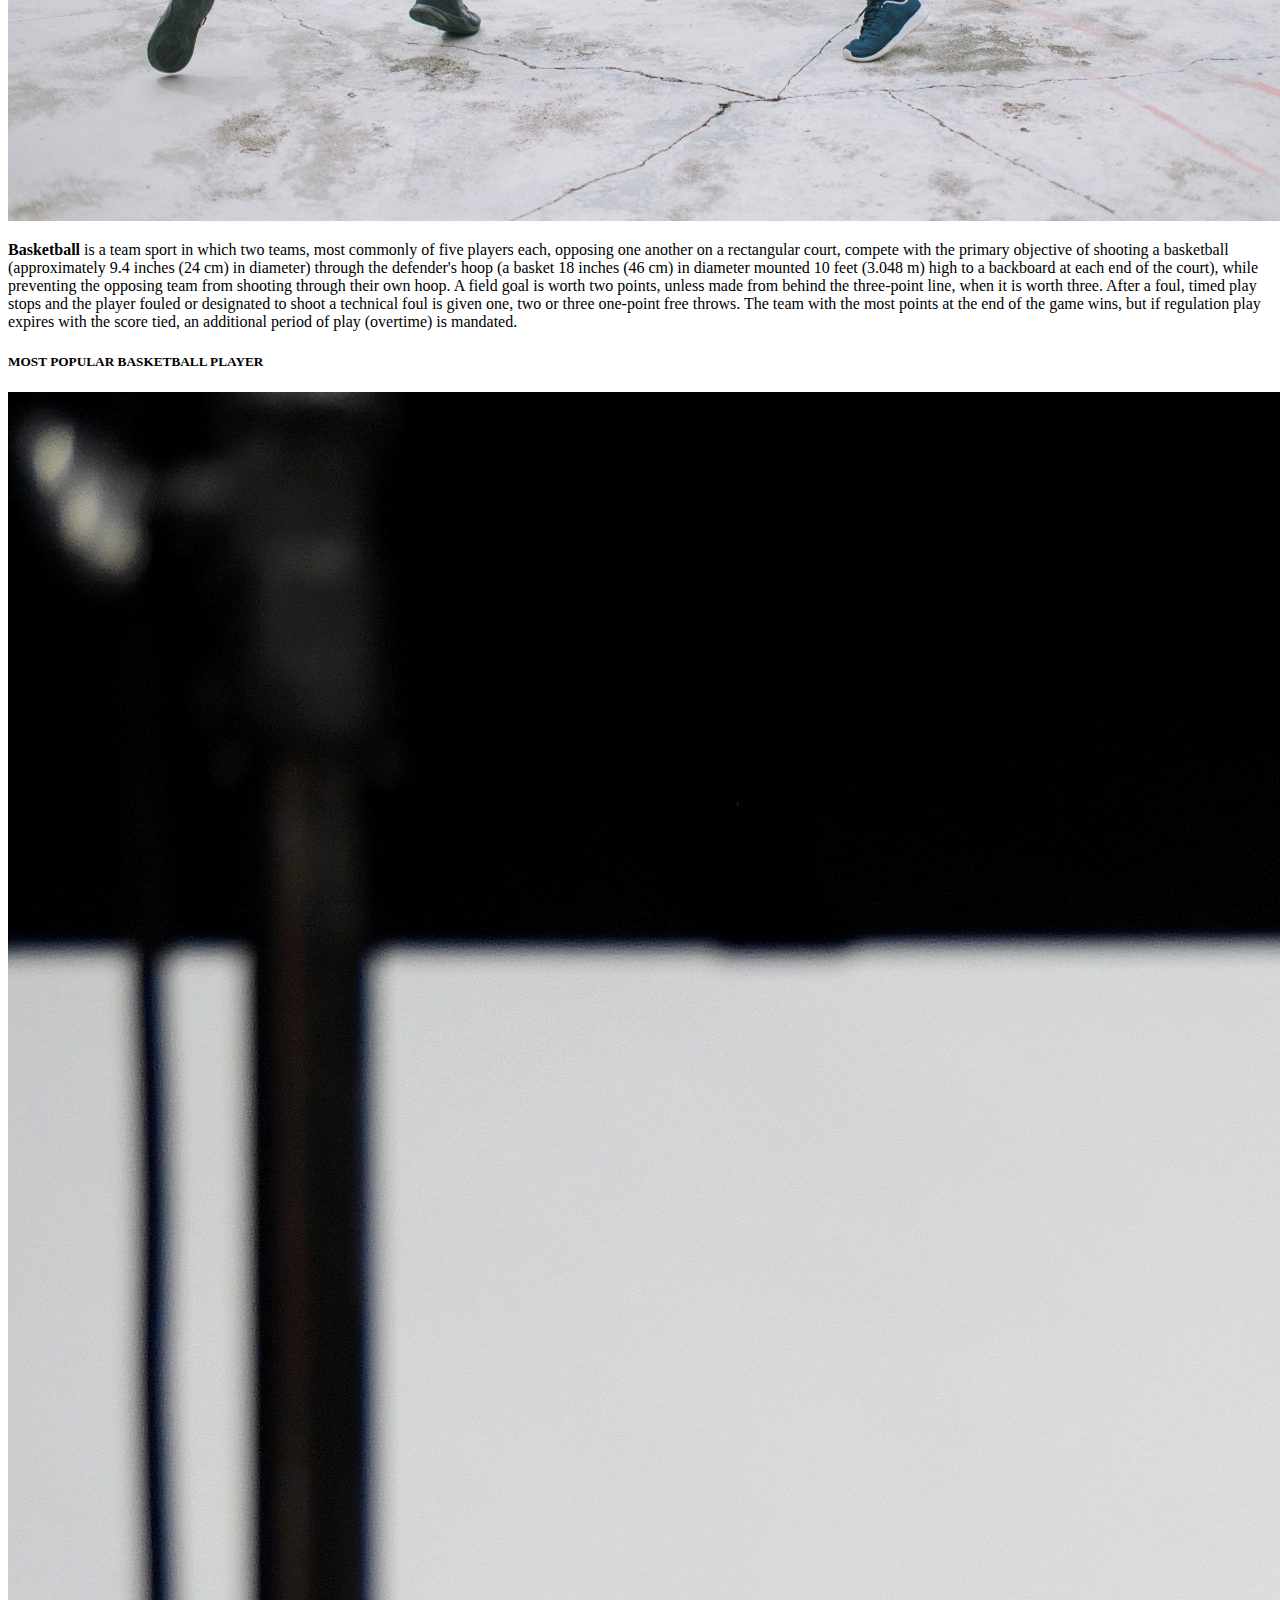
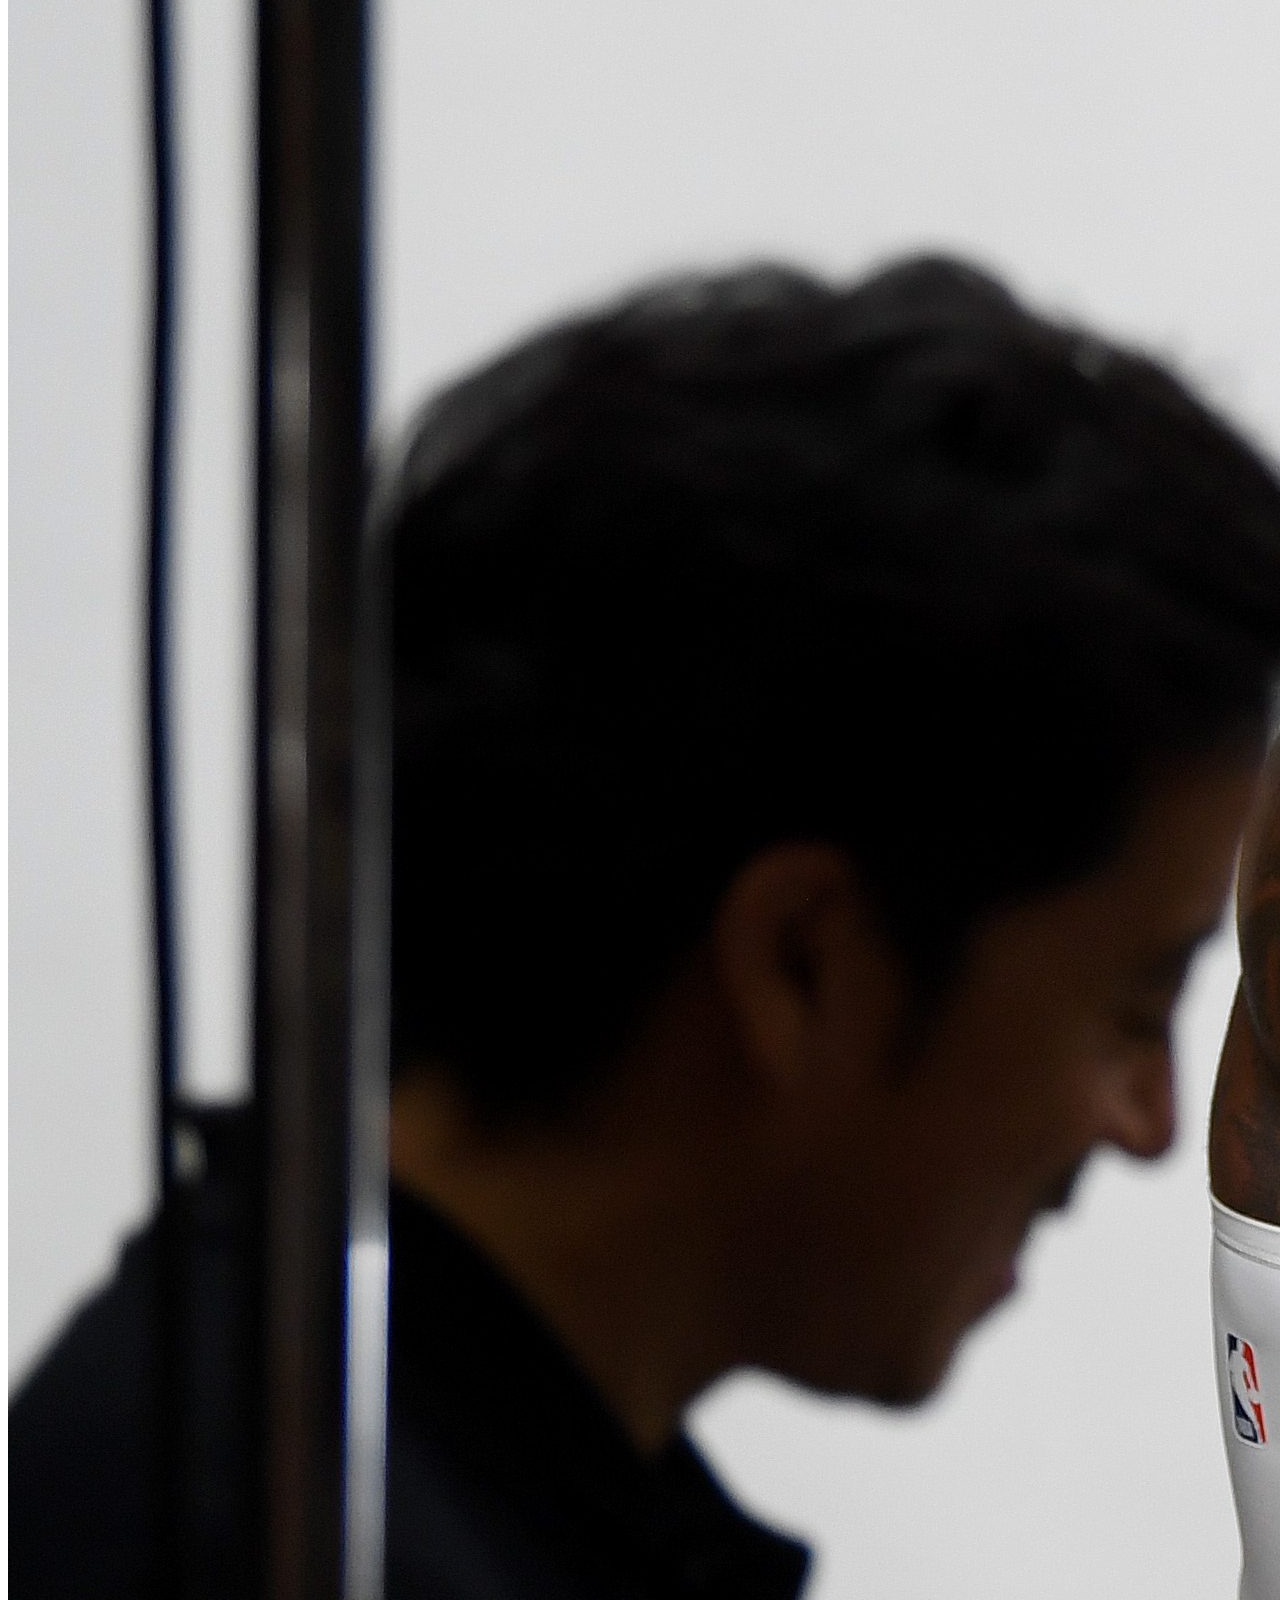
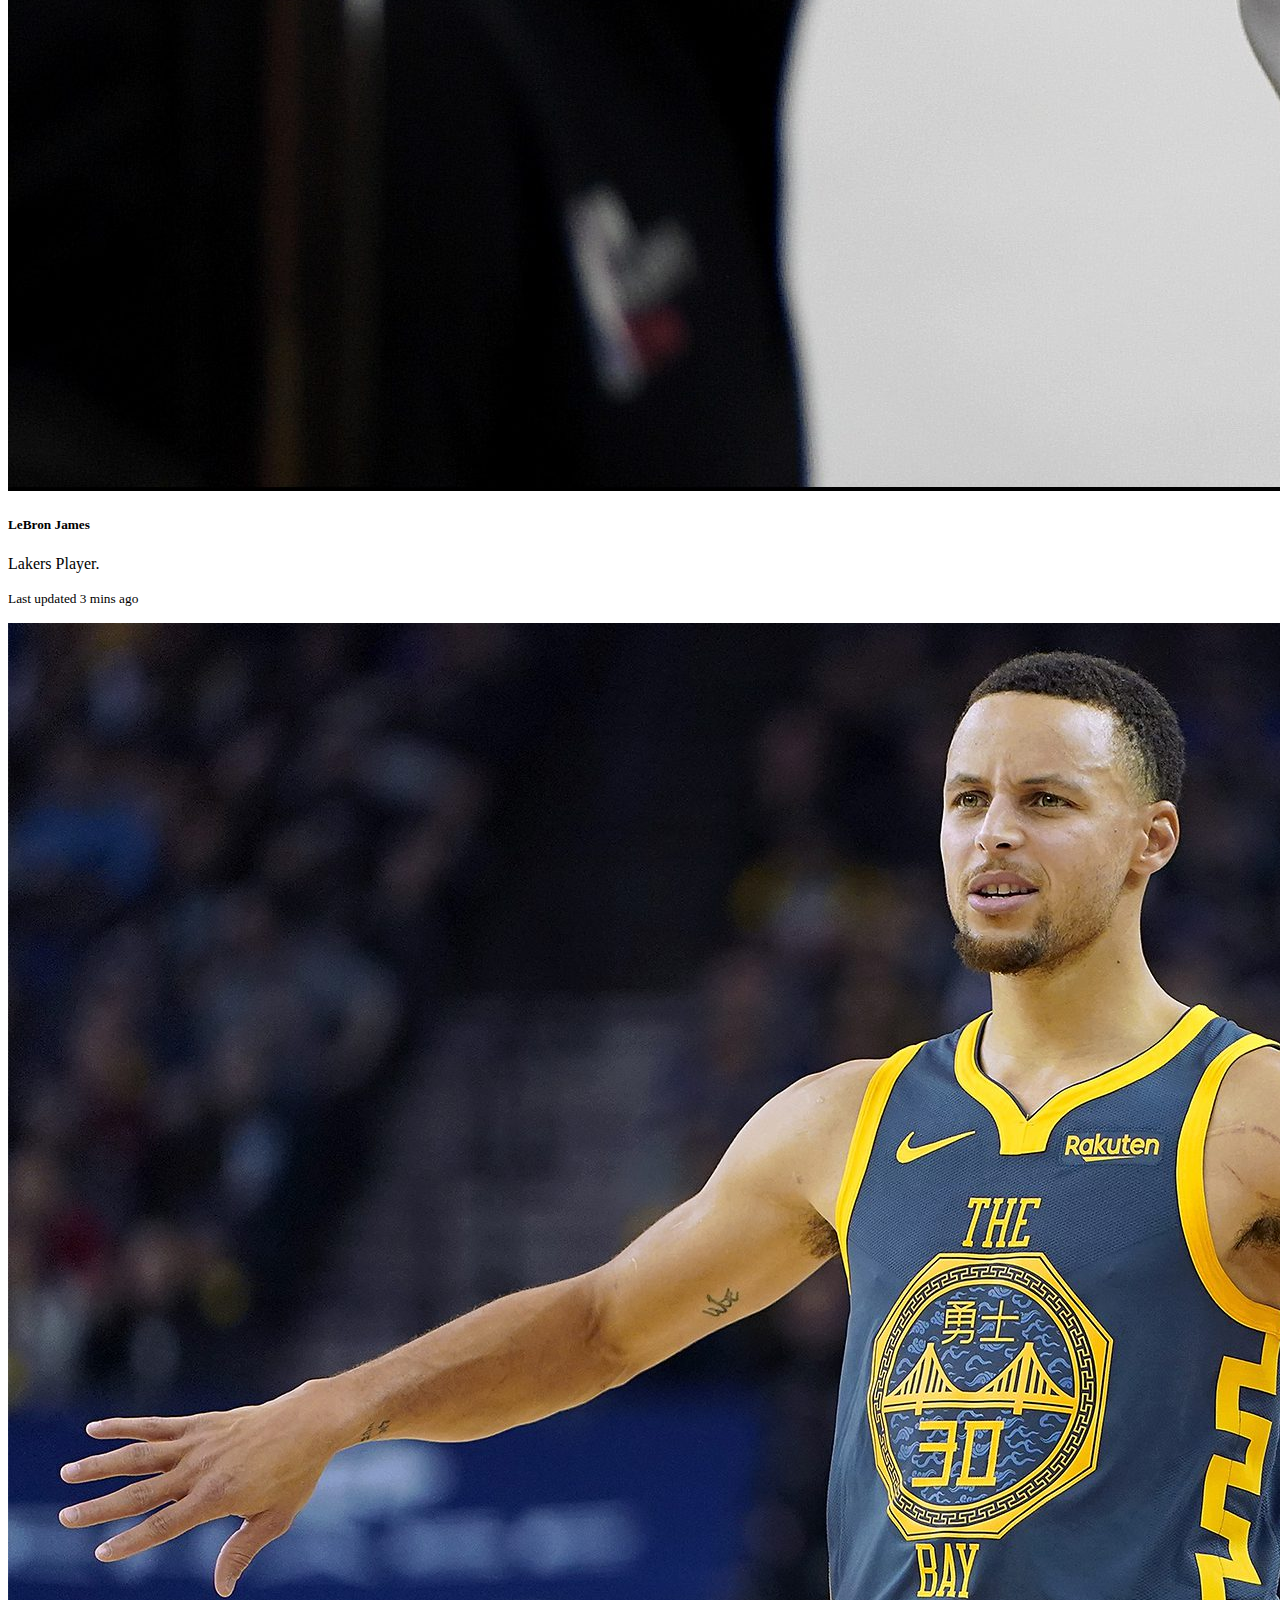
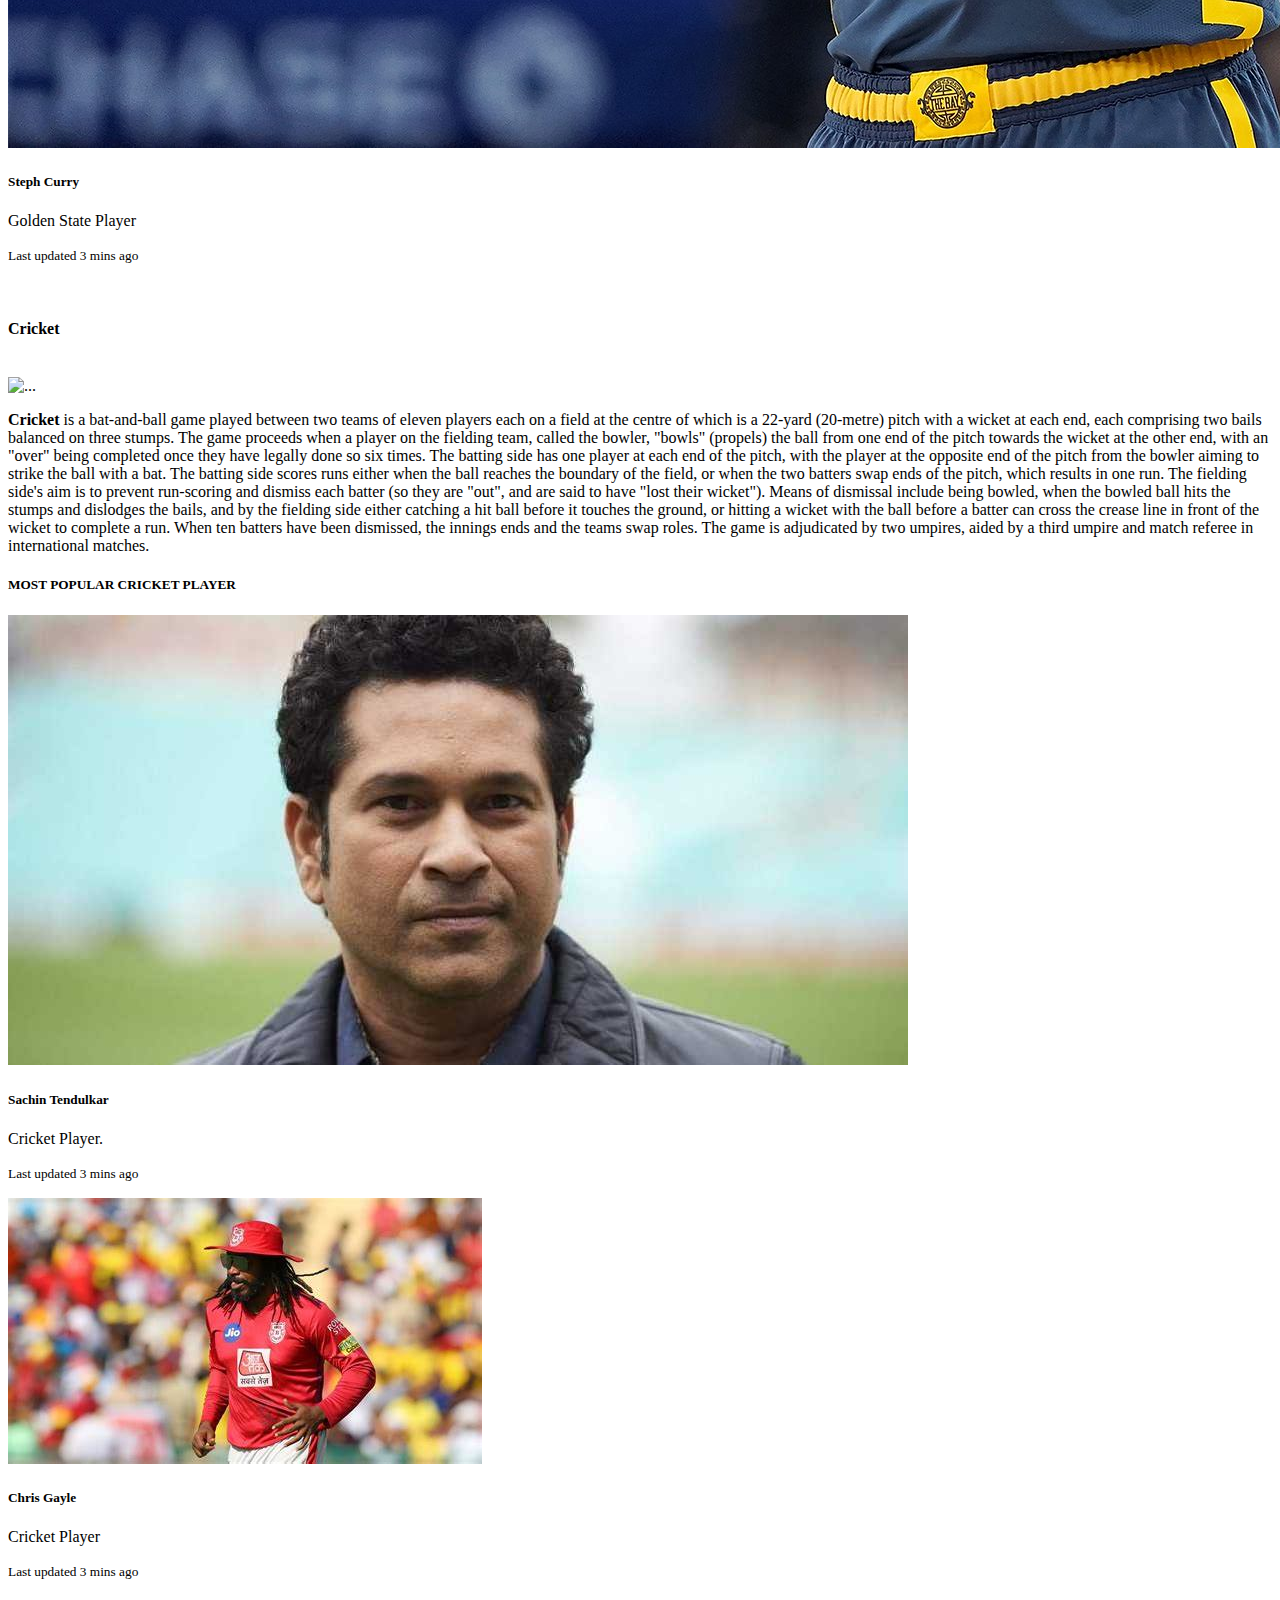
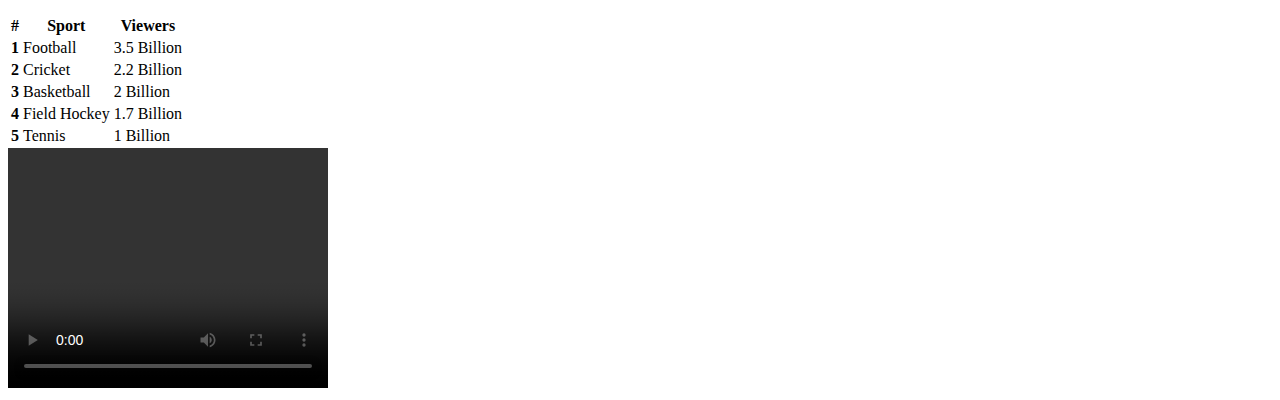
==== commit fdcae2f7: "n" ====
--- a/index.html
+++ b/index.html
@@ -19,10 +19,10 @@
     <div class="container">
         <header class="d-flex justify-content-center py-3">
           <ul class="nav nav-pills">
-            <li class="nav-item"><a href="#" class="nav-link" aria-current="page">HomePage</a></li>
-            <li class="nav-item"><a href="#" class="nav-link">Esport</a></li>
+            <li class="nav-item"><a href="index.html" class="nav-link" aria-current="page">HomePage</a></li>
+            <li class="nav-item"><a href="esport.html" class="nav-link">Esport</a></li>
             <li class="nav-item"><a href="form.html" class="nav-link">Form</a></li>
-            <li class="nav-item"><a href="#" class="nav-link">About Me</a></li>
+            <li class="nav-item"><a href="aboutme.html" class="nav-link">About Me</a></li>
           </ul>
         </header>
       </div>
@@ -210,6 +210,10 @@
                   </tr>
               </table>
     </div>
+    <video width="320" height="240" controls>
+      <source src="https://www.youtube.com/watch?v=Njj4CX4OAMU" type="video/mp4">
+    Your browser does not support the video tag.
+    </video>
     </div>
 </body>
 </html>